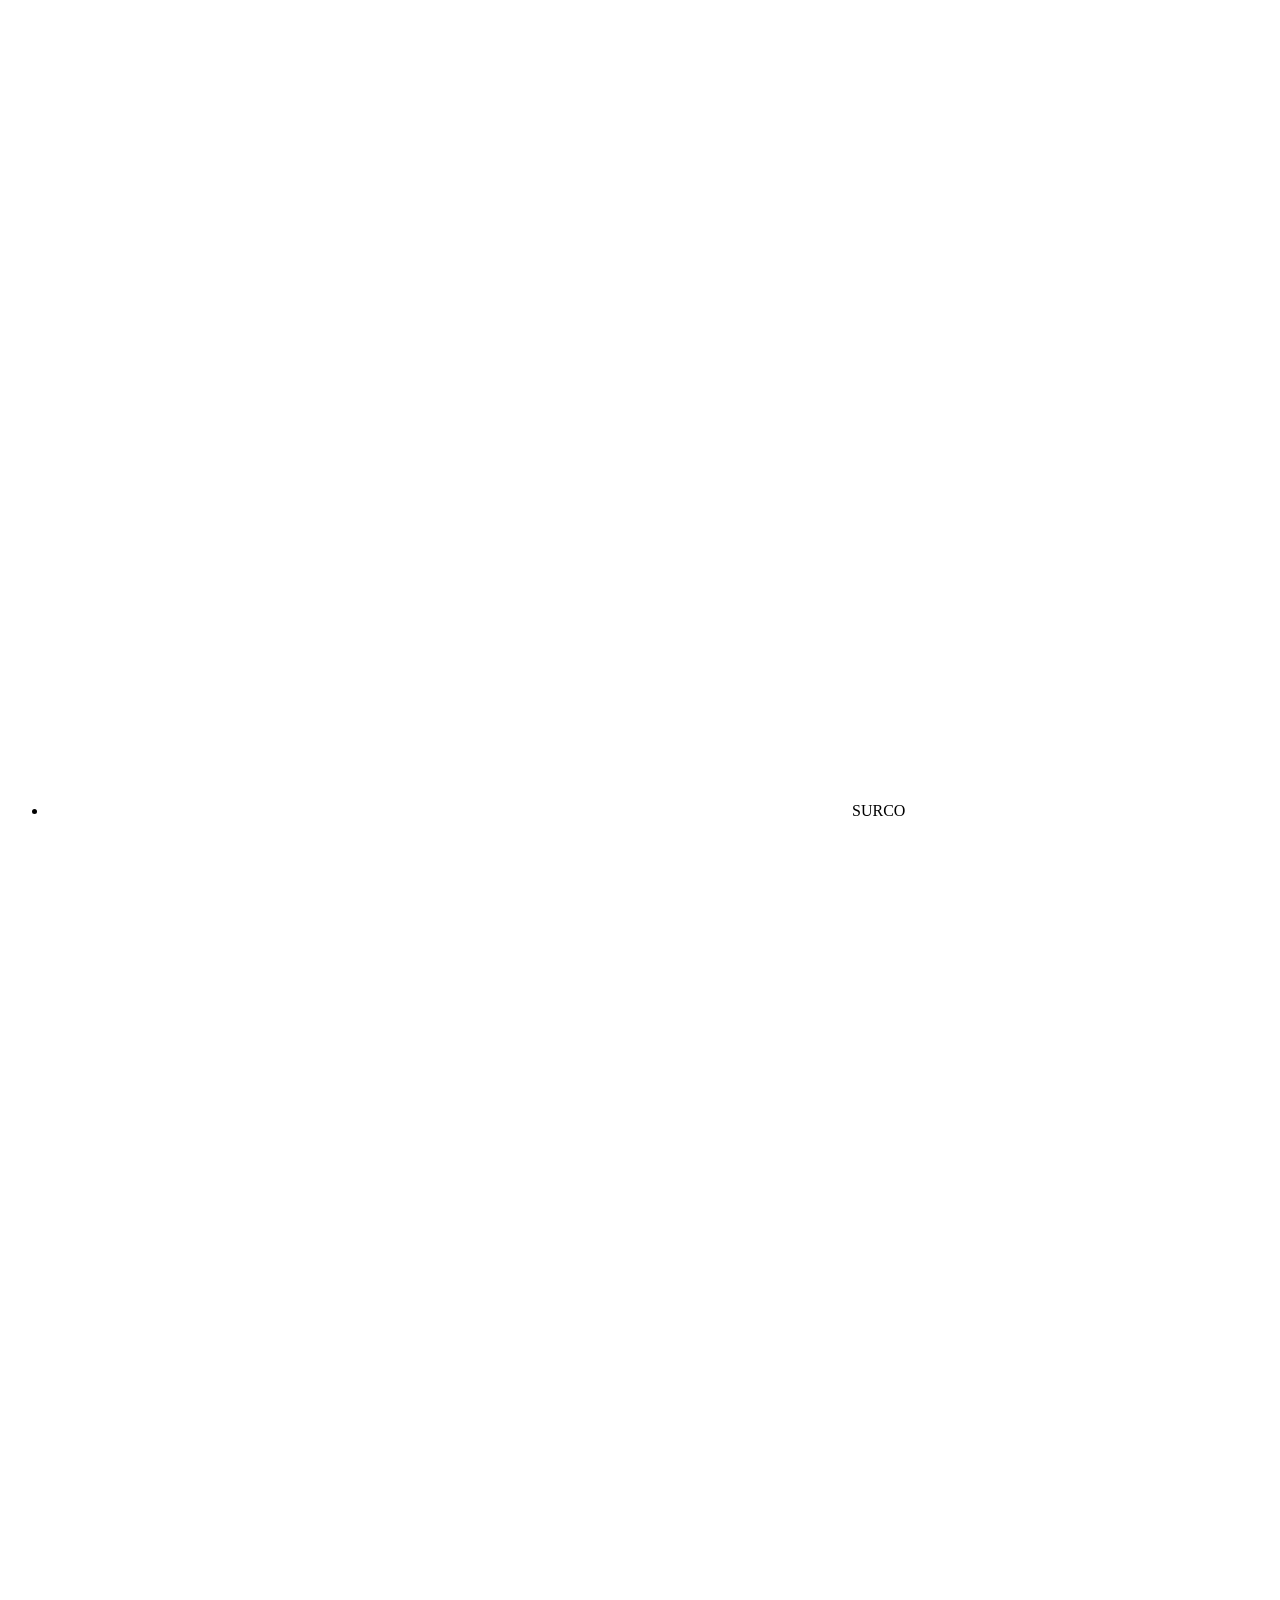
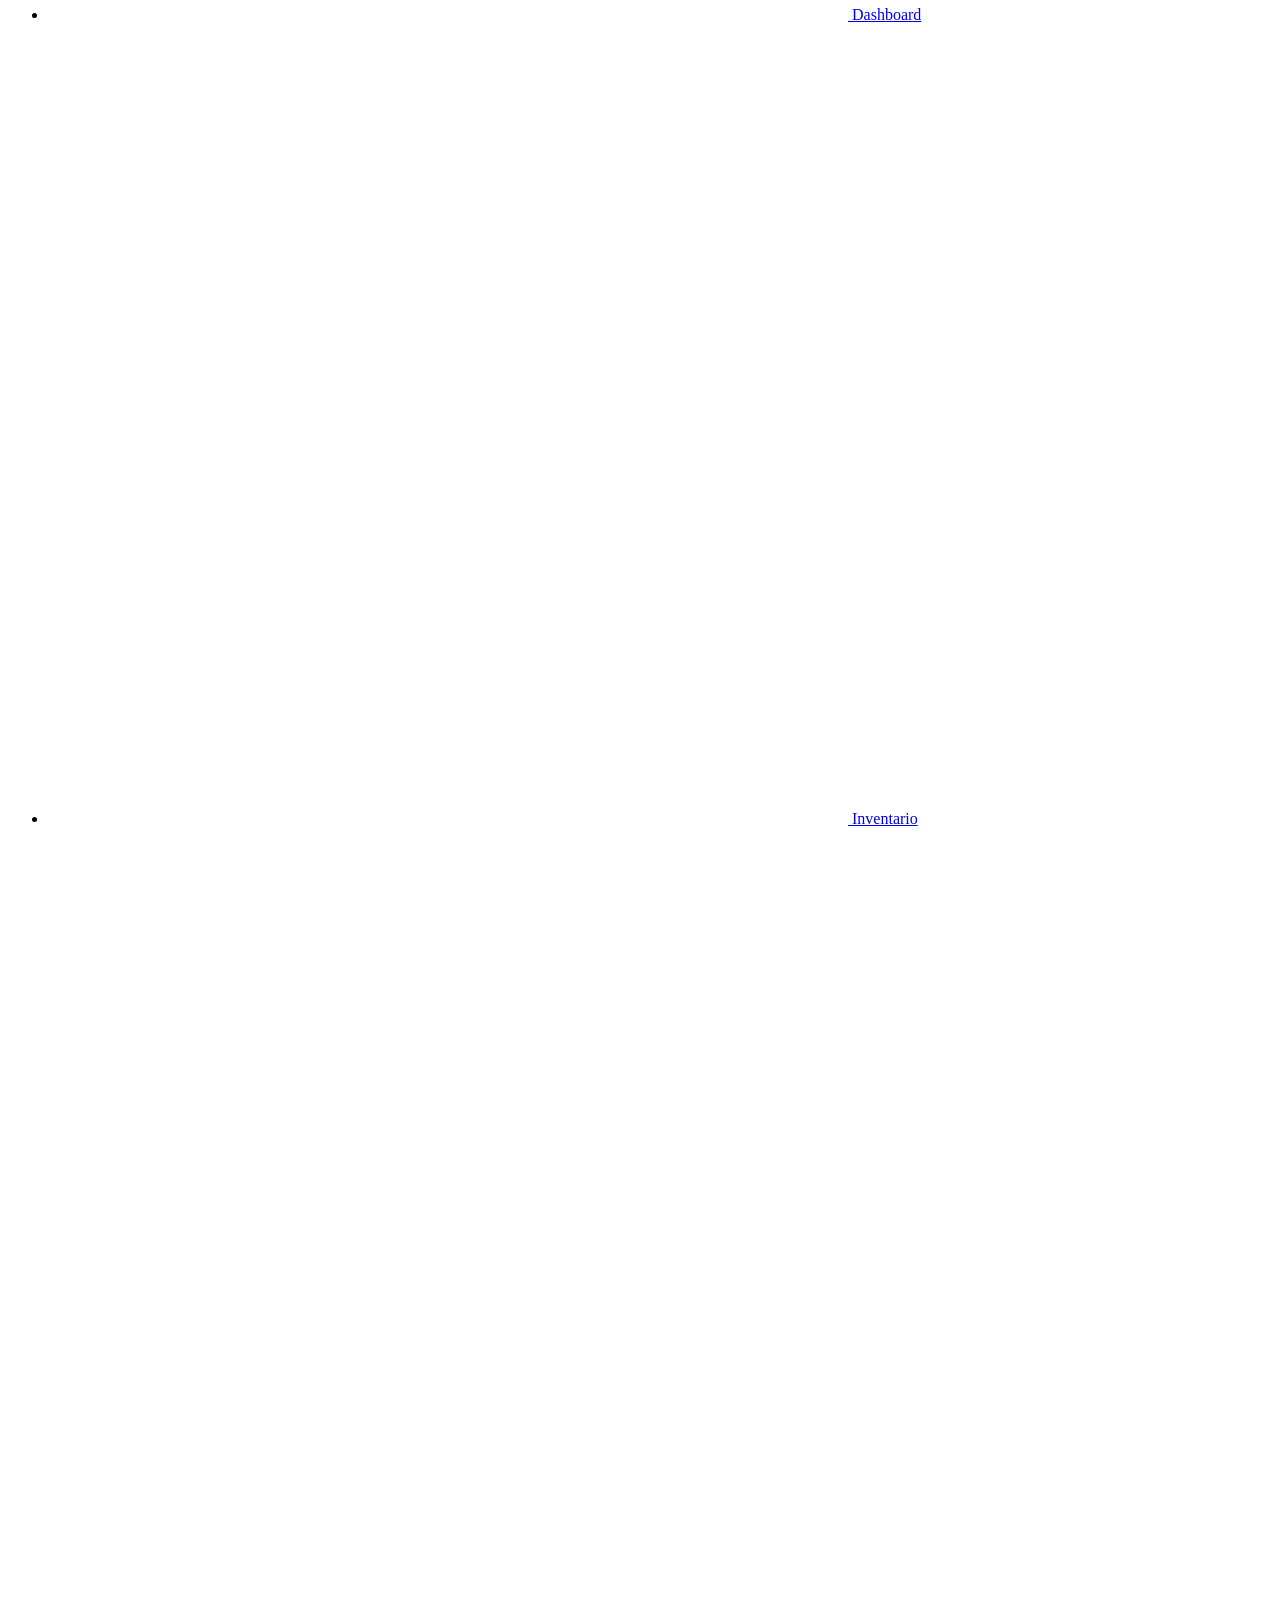
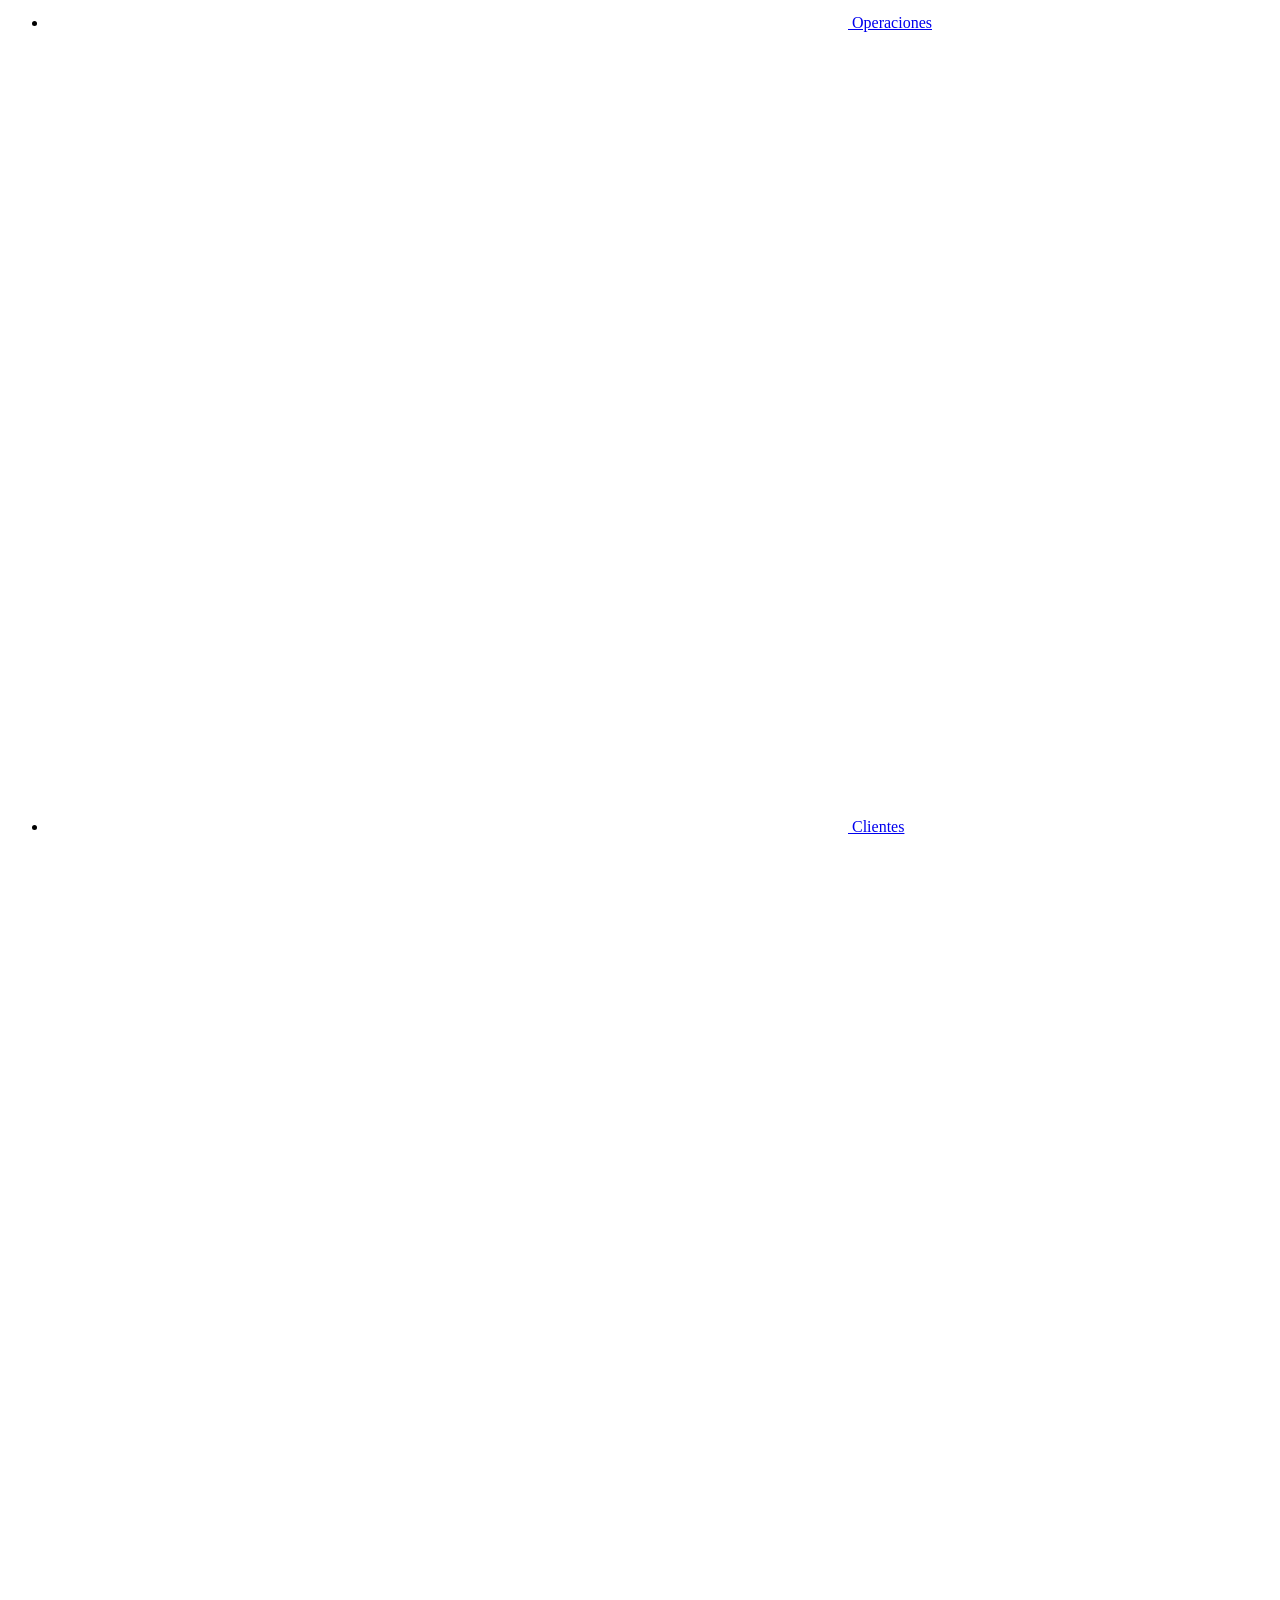
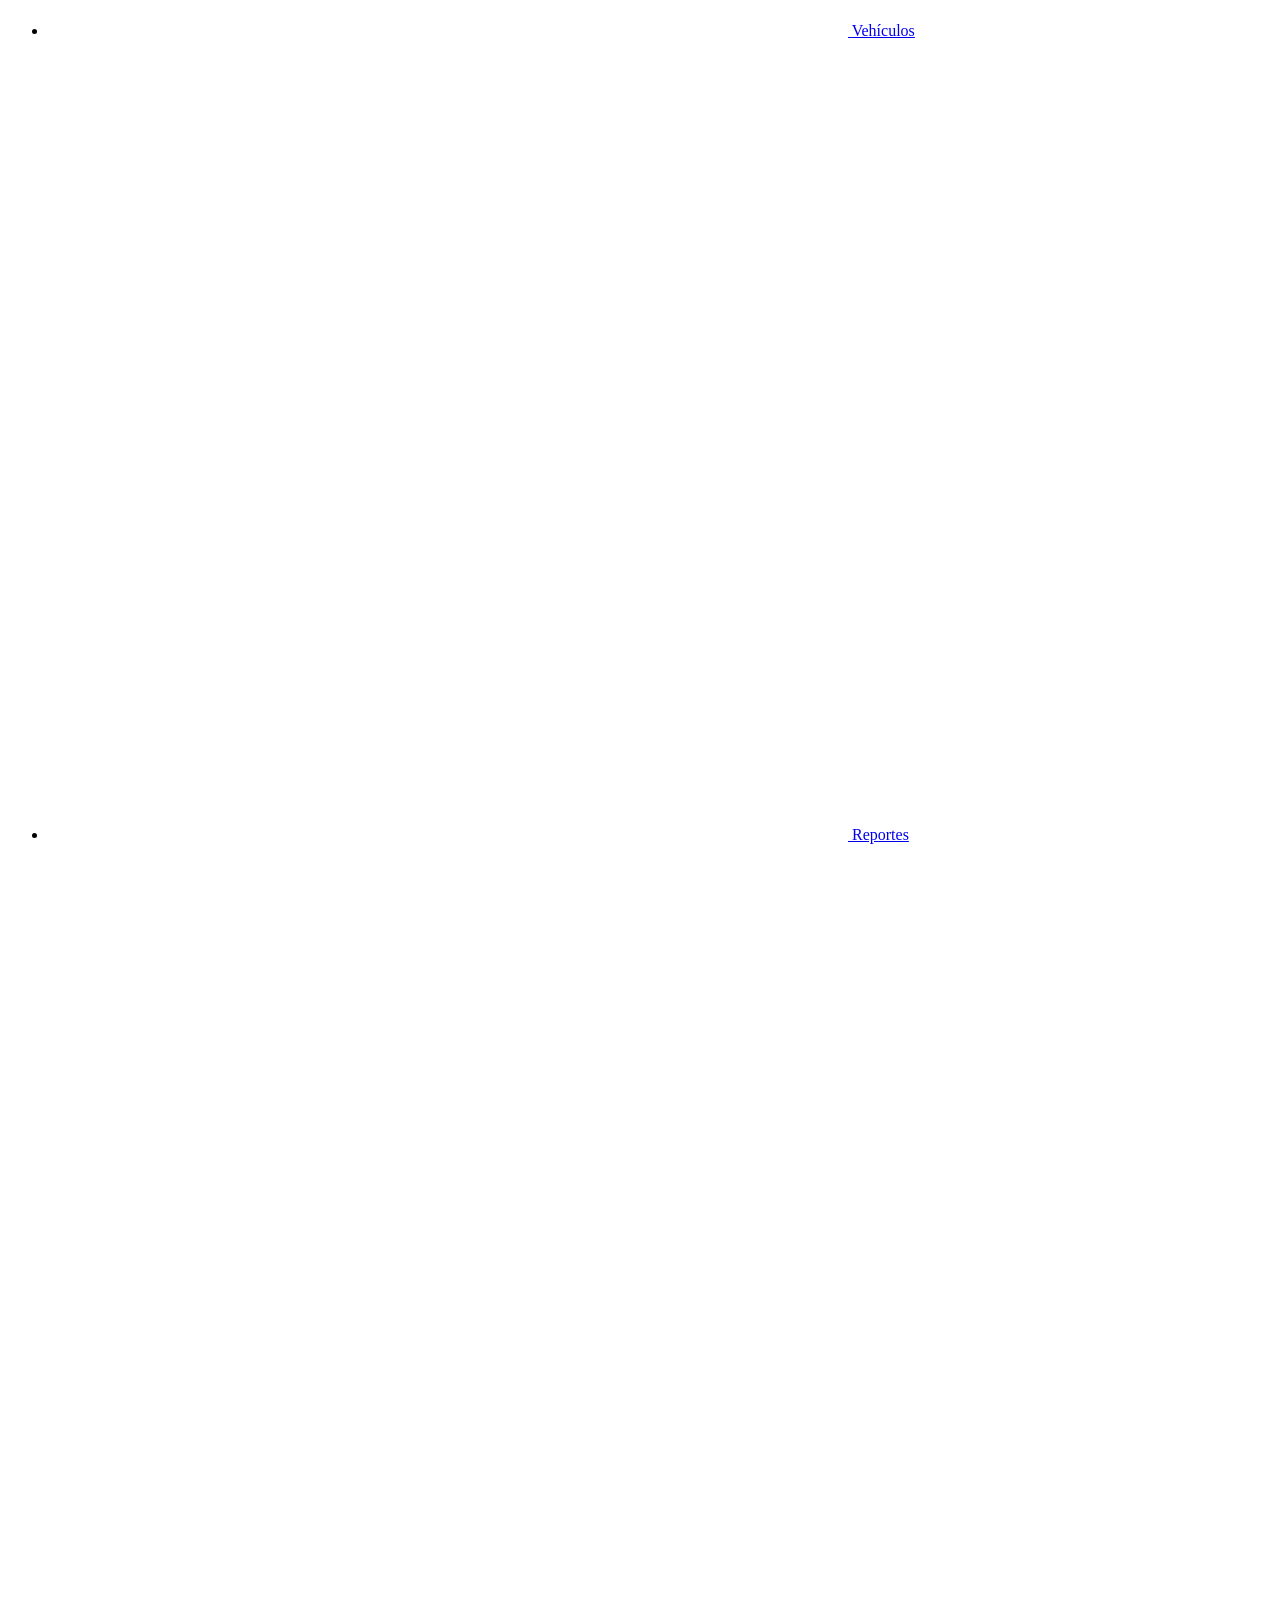
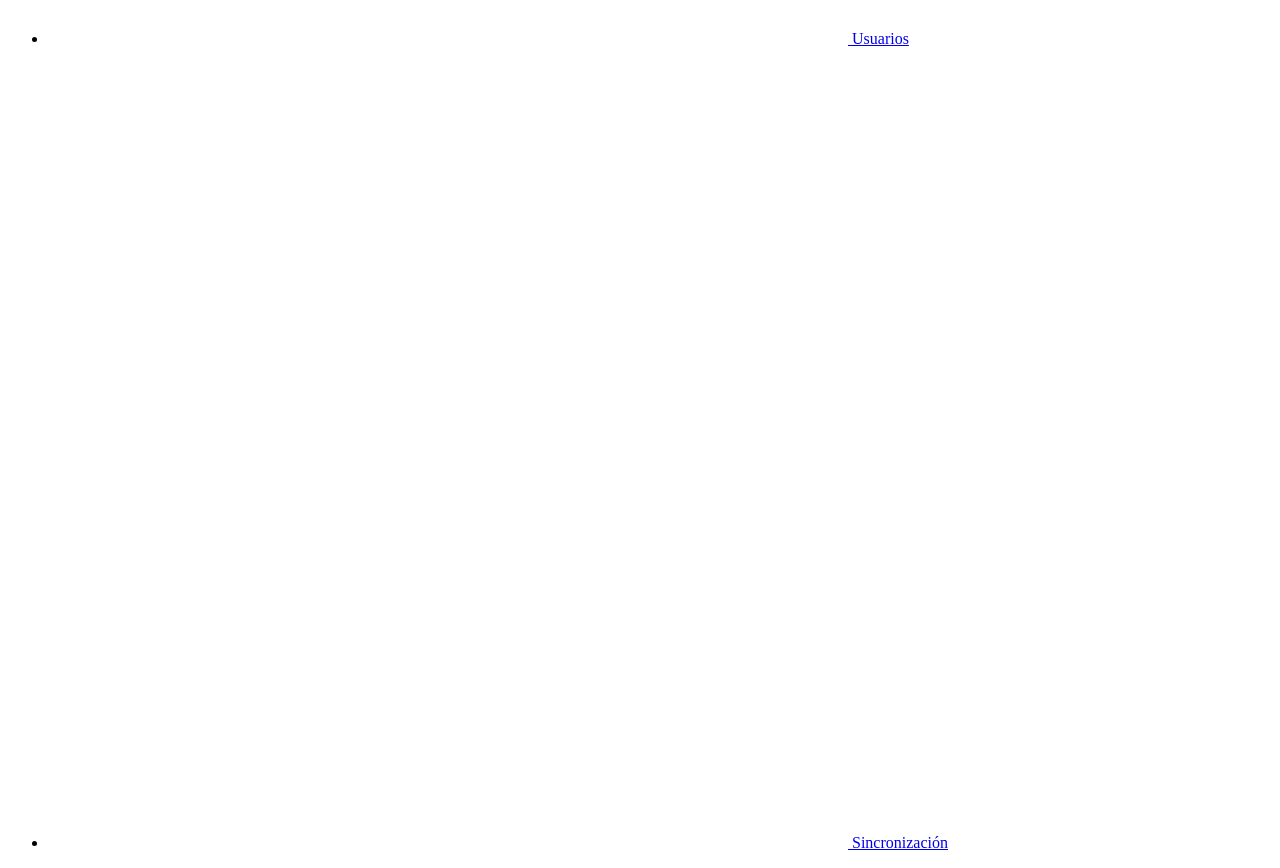
==== pages/Index.html @ f56161a5 "prueba autentificacion de usuarios" ====
<!DOCTYPE html>
<html lang="en">
<head>
    <meta charset="UTF-8">
    <meta name="viewport" content="width=device-width, initial-scale=1.0">
    <title>Dashboard</title>
    <link rel="stylesheet" href="../css/ui.css">
</head>
<body>
        <div class="sidebar" id="sidebar">
        <nav>
            <ul>
                <li>
                    <a class="menu" id="menu">
                        <img src="../../assets/icons/brand-icon.svg" alt="icon-brand" class="logo">
                        <span class="name">SURCO</span>
                    </a>
                </li>
                <li>
                    <a href="#">
                        <img src="../../assets/icons/home-icon.svg" alt="icon-home" class="home">
                        <span>Dashboard</span>
                    </a>
                </li>
                <li>
                    <a href="#">
                        <img src="../../assets/icons/box-icon.svg" alt="icon-box" class="box">
                        <span>Inventario</span>
                    </a>
                </li>
                <li>
                    <a href="./modulo2(operaciones)/operaciones.html" class="selected">
                        <img src="../../assets/icons/task-icon.svg" alt="icon-task" class="task">
                        <span>Operaciones</span>
                    </a>
                </li>
                <li>
                    <a href="#">
                        <img src="../../assets/icons/customer-icon.svg" alt="icon-customer" class="customer">
                        <span>Clientes</span>
                    </a>
                </li>
                <li>
                    <a href="#">
                        <img src="../../assets/icons/vehicle-icon.svg" alt="icon-vehicle" class="vehicle">
                        <span>Vehículos</span>
                    </a>
                </li>
                <li>
                    <a href="#">
                        <img src="../../assets/icons/graph-icon.svg" alt="icon-graph" class="graph">
                        <span>Reportes</span>
                    </a>
                </li>
                <li>
                    <a href="#">
                        <img src="../../assets/icons/user-icon.svg" alt="icon-user" class="user">
                        <span>Usuarios</span>
                    </a>
                </li>
                <li>
                    <a href="#">
                        <img src="../../assets/icons/cycle-icon.svg" alt="icon-cycle" class="cycle">
                        <span>Sincronización</span>
                    </a>
                </li>
            </ul>
        </nav>
    </div>

    <script src="../js/navbar.js"></script>
    <script src="../js/login.js"></script>
</body>
</html>
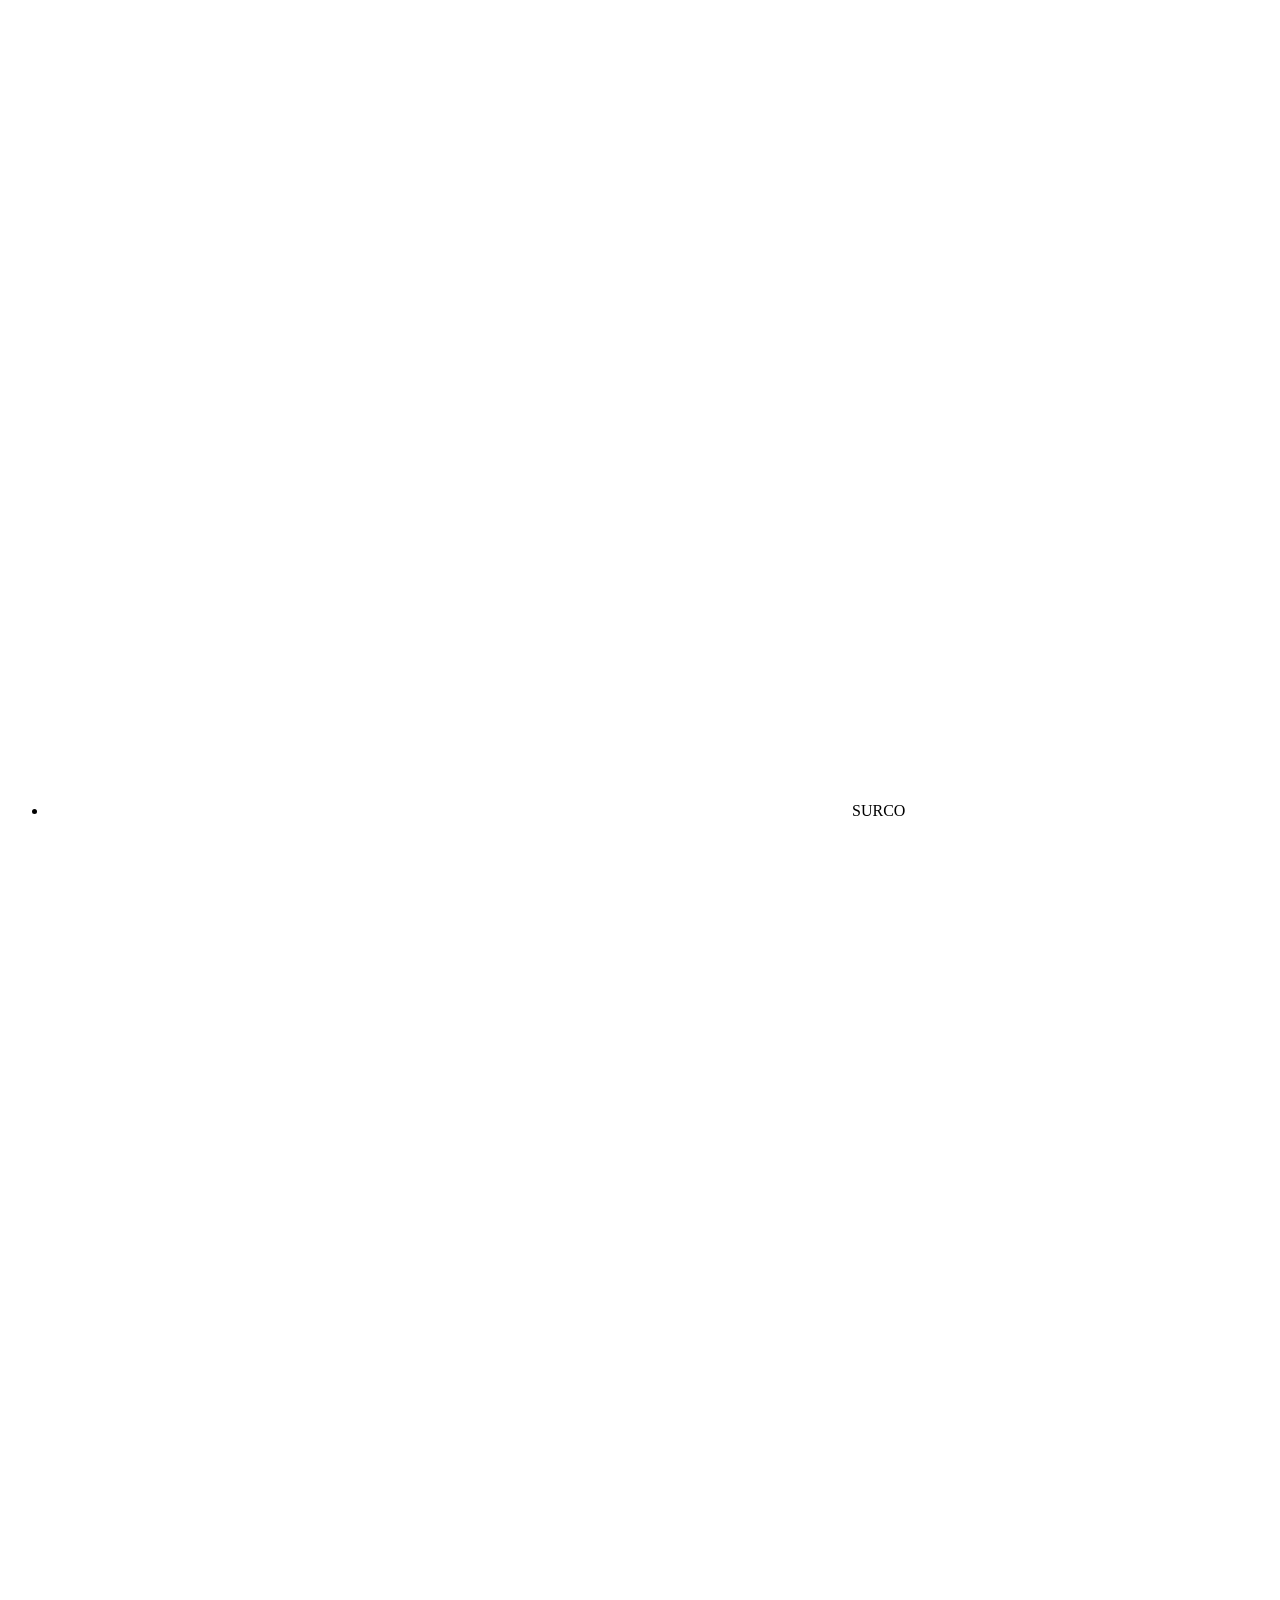
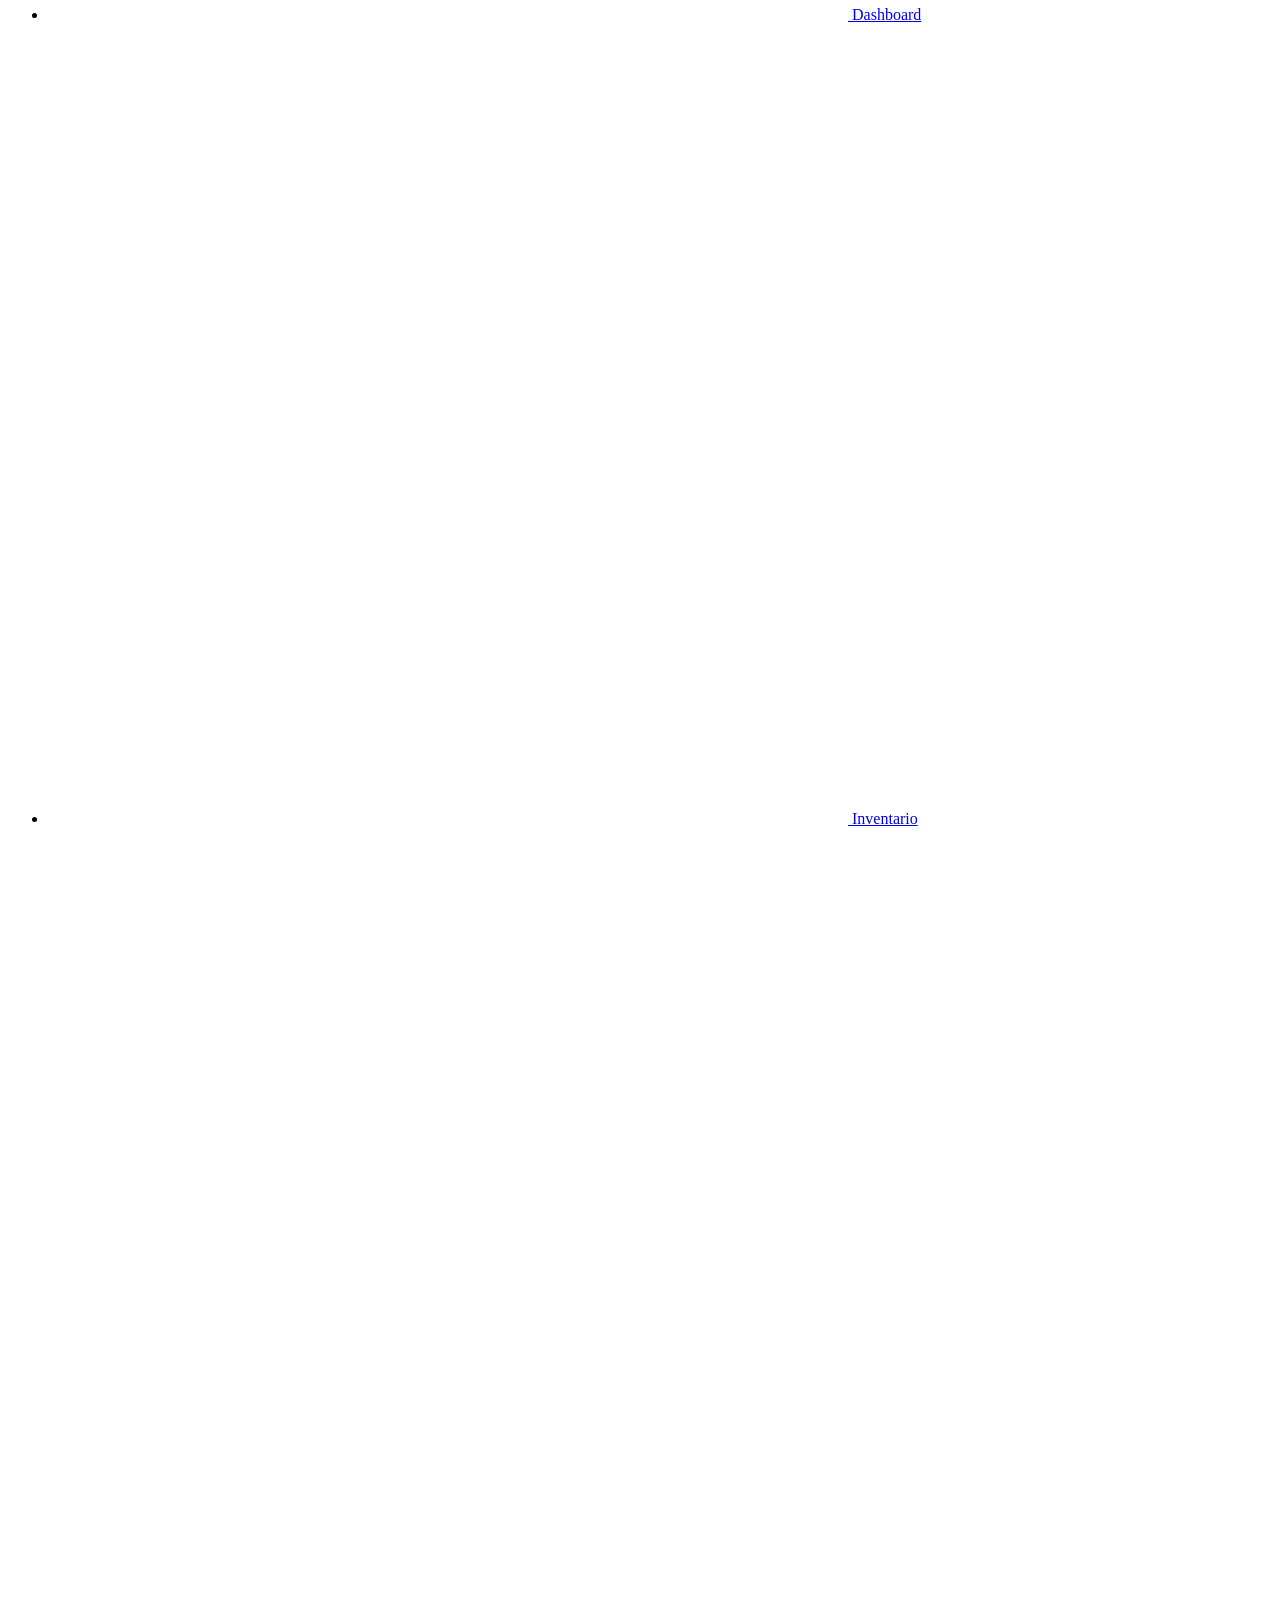
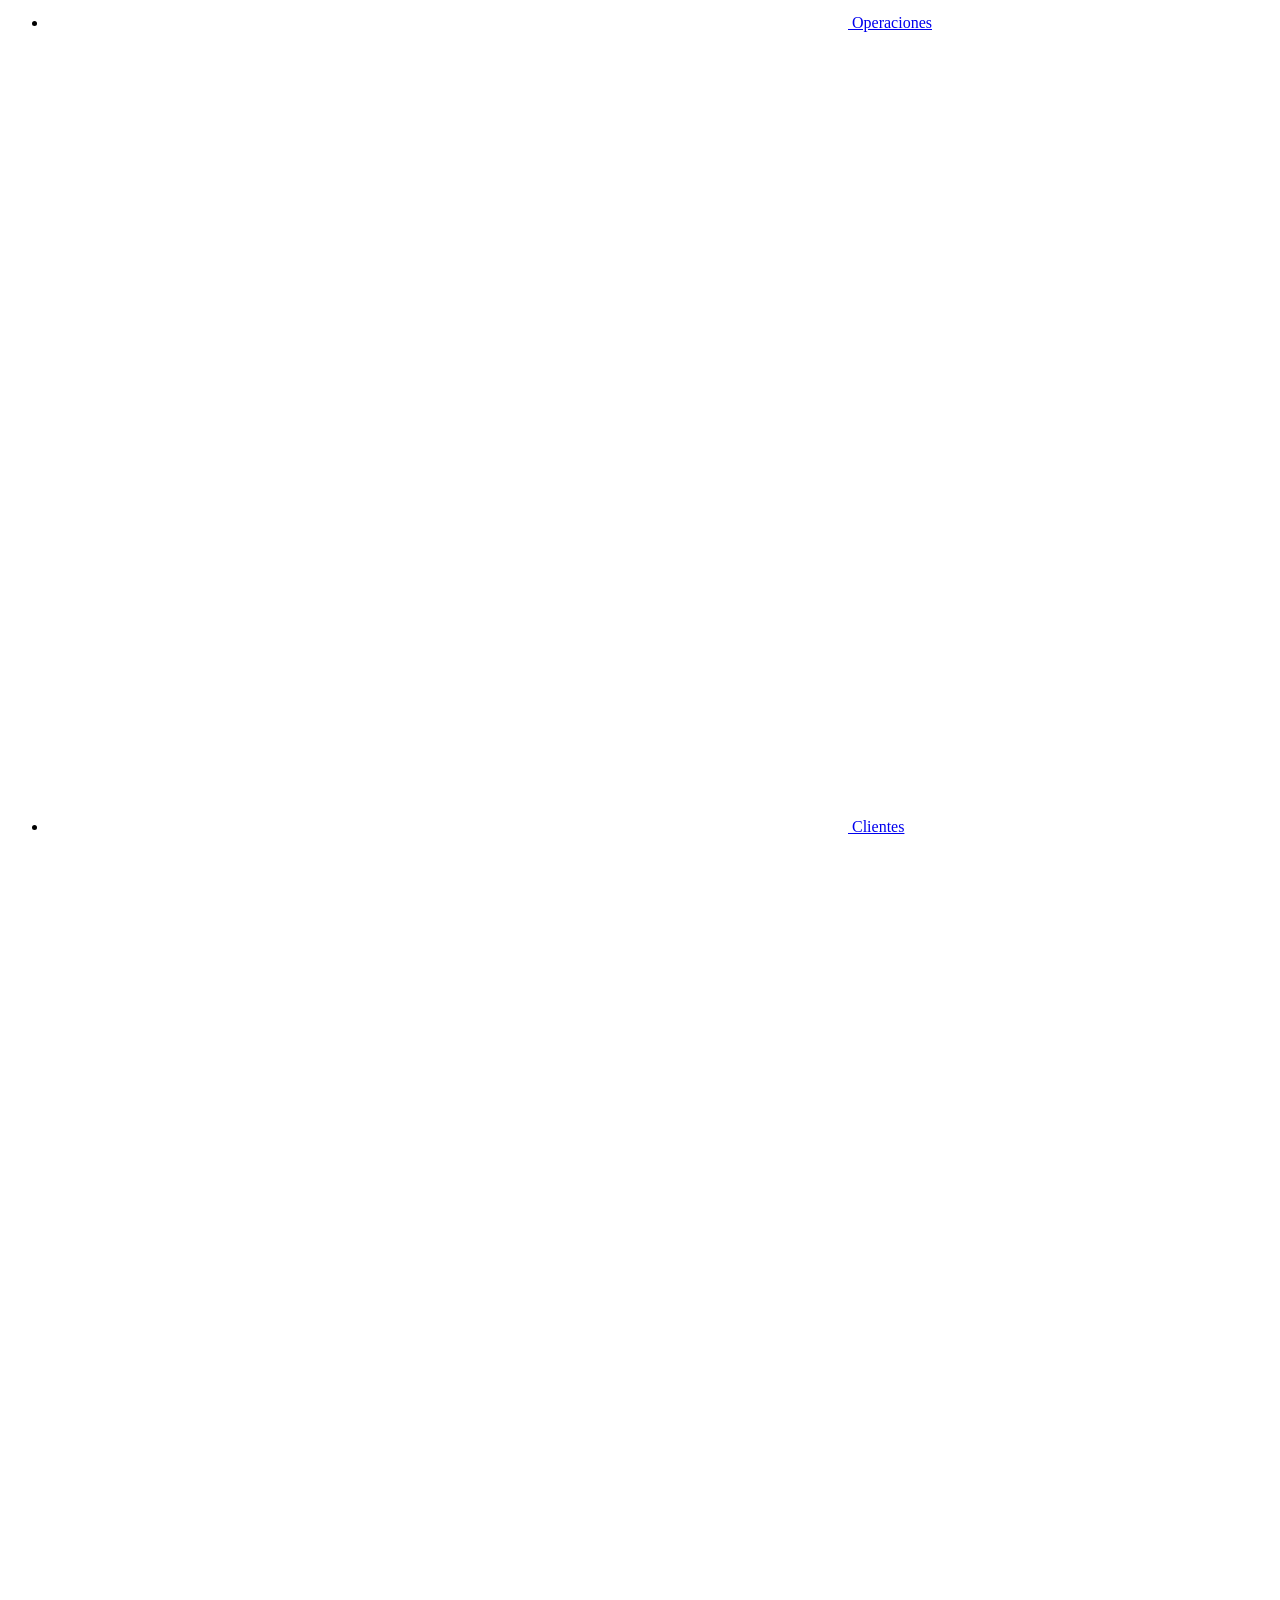
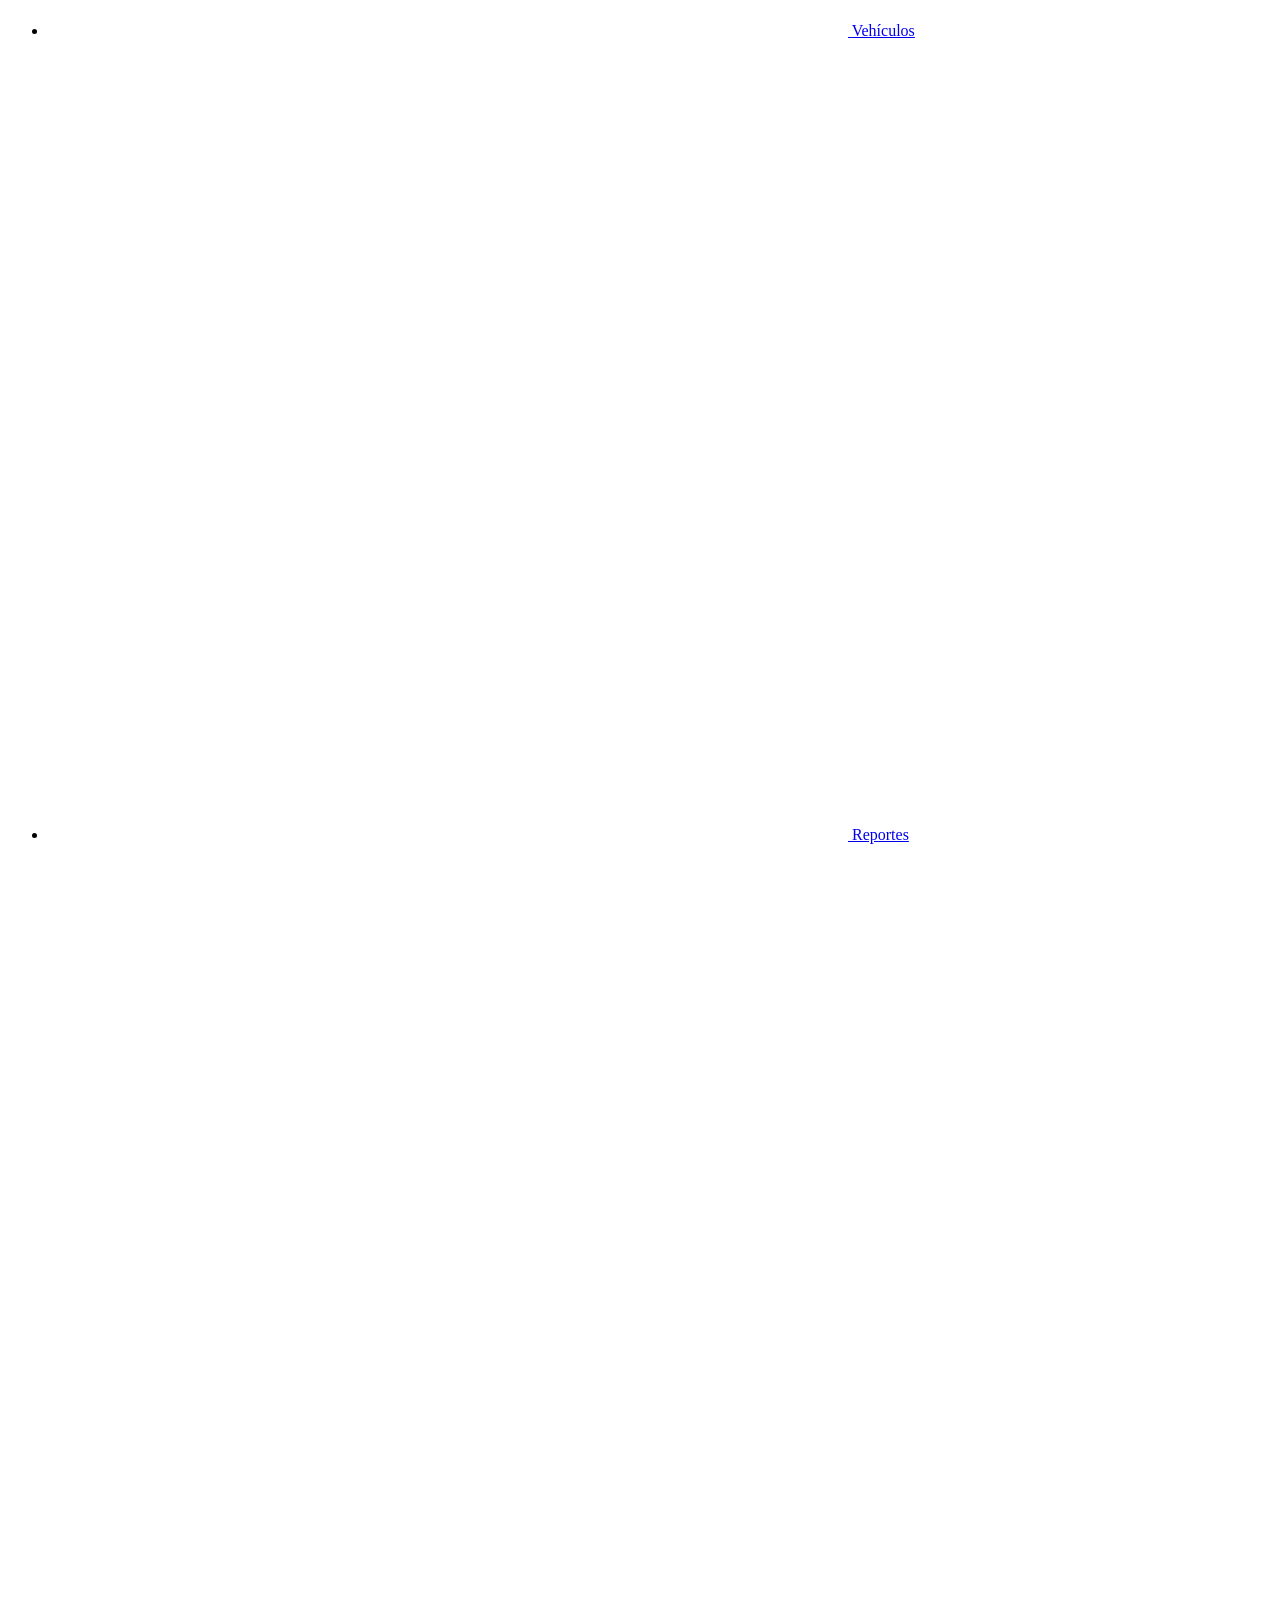
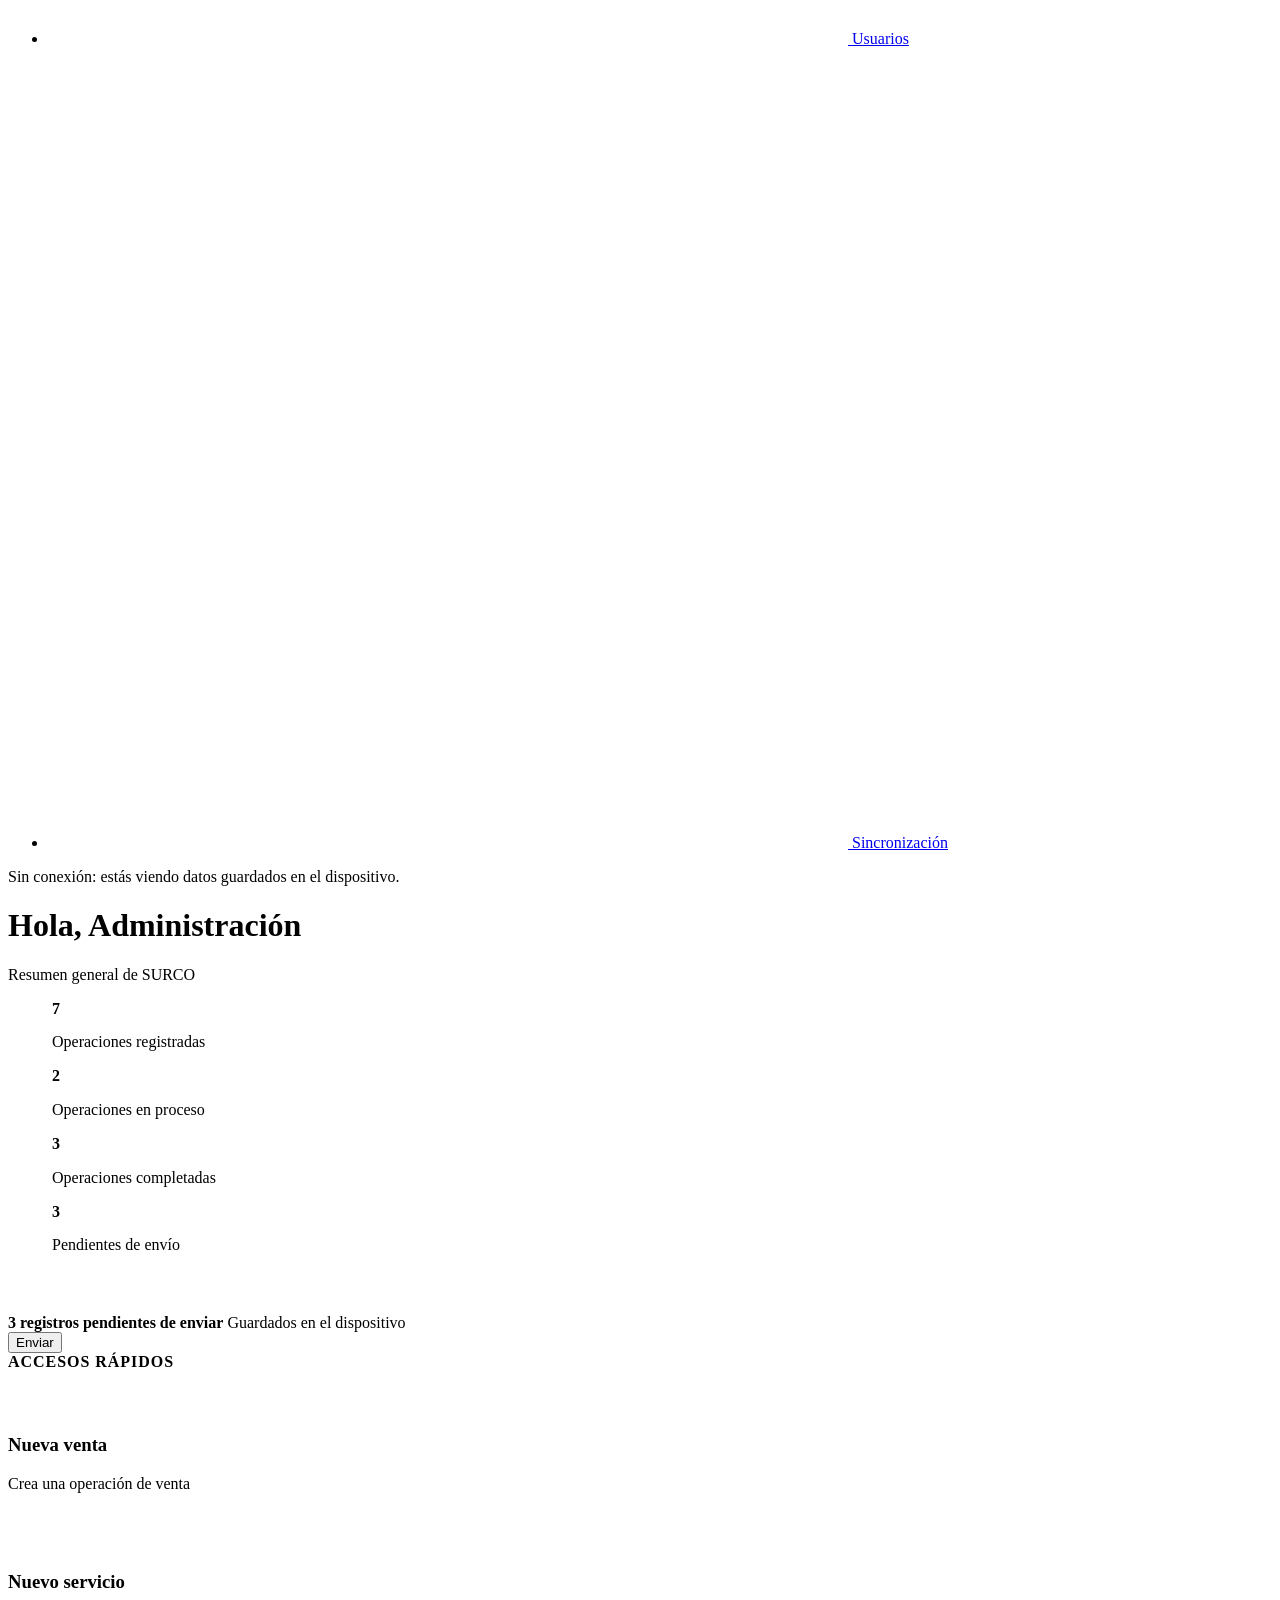
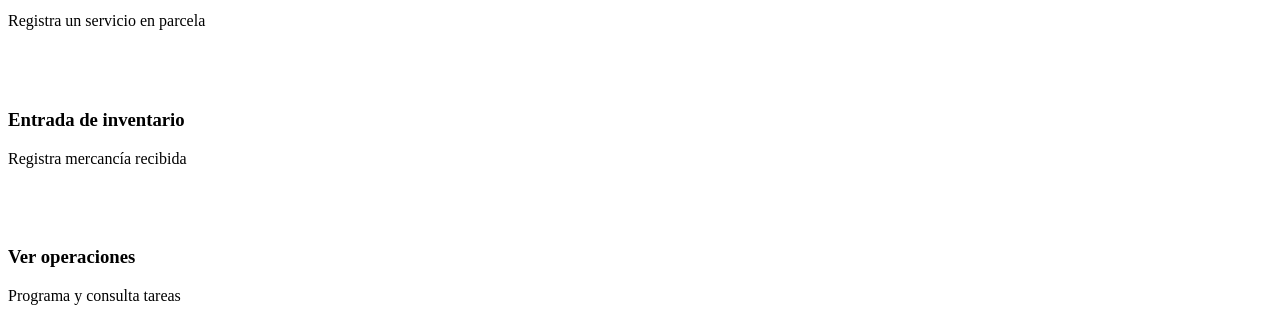
==== commit a6e7c80b: "Union de la pagina parte 1, registro de clientes y operacion de servicio funcional" ====
--- a/pages/Index.html
+++ b/pages/Index.html
@@ -1,66 +1,85 @@
 <!DOCTYPE html>
-<html lang="en">
+<html lang="es">
 <head>
     <meta charset="UTF-8">
     <meta name="viewport" content="width=device-width, initial-scale=1.0">
-    <title>Dashboard</title>
+    <title>SURCO · Inicio</title>
     <link rel="stylesheet" href="../css/ui.css">
+    <style>
+        /* Pocos estilos extra que ui.css no trae */
+        .icono-caja {
+            display: inline-flex; align-items: center; justify-content: center; flex: none;
+            width: 44px; height: 44px; border-radius: var(--radio);
+            background: var(--color-marca);
+        }
+        .icono-caja img { width: 24px; height: 24px; }
+        .dato { display: flex; align-items: center; gap: var(--e-3); }
+        .dato__numero { font-size: var(--t-xl); font-weight: 700; line-height: 1.1; margin: 0; }
+        .seccion-titulo {
+            font-size: var(--t-xs); font-weight: 700; letter-spacing: .06em;
+            text-transform: uppercase; color: var(--color-marca-oscuro);
+            margin: var(--e-5) 0 var(--e-3);
+        }
+        a.tarjeta { display: block; text-decoration: none; color: inherit; }
+        a.tarjeta:hover { border-color: var(--color-marca); }
+        .acceso .icono-caja { margin-bottom: var(--e-3); }
+    </style>
 </head>
 <body>
-        <div class="sidebar" id="sidebar">
+    <div class="sidebar" id="sidebar">
         <nav>
             <ul>
                 <li>
                     <a class="menu" id="menu">
-                        <img src="../../assets/icons/brand-icon.svg" alt="icon-brand" class="logo">
+                        <img src="../assets/icons/brand-icon.svg" alt="icon-brand" class="logo">
                         <span class="name">SURCO</span>
                     </a>
                 </li>
                 <li>
-                    <a href="#">
-                        <img src="../../assets/icons/home-icon.svg" alt="icon-home" class="home">
+                    <a href="index.html" class="selected">
+                        <img src="../assets/icons/home-icon.svg" alt="icon-home" class="home">
                         <span>Dashboard</span>
                     </a>
                 </li>
                 <li>
-                    <a href="#">
-                        <img src="../../assets/icons/box-icon.svg" alt="icon-box" class="box">
+                    <a href="./modulo1(inventario)/Registro_Producto.html">
+                        <img src="../assets/icons/box-icon.svg" alt="icon-box" class="box">
                         <span>Inventario</span>
                     </a>
                 </li>
                 <li>
-                    <a href="./modulo2(operaciones)/operaciones.html" class="selected">
-                        <img src="../../assets/icons/task-icon.svg" alt="icon-task" class="task">
+                    <a href="./modulo2(operaciones)/operaciones.html">
+                        <img src="../assets/icons/task-icon.svg" alt="icon-task" class="task">
                         <span>Operaciones</span>
                     </a>
                 </li>
                 <li>
                     <a href="#">
-                        <img src="../../assets/icons/customer-icon.svg" alt="icon-customer" class="customer">
+                        <img src="../assets/icons/customer-icon.svg" alt="icon-customer" class="customer">
                         <span>Clientes</span>
                     </a>
                 </li>
                 <li>
                     <a href="#">
-                        <img src="../../assets/icons/vehicle-icon.svg" alt="icon-vehicle" class="vehicle">
+                        <img src="../assets/icons/vehicle-icon.svg" alt="icon-vehicle" class="vehicle">
                         <span>Vehículos</span>
                     </a>
                 </li>
                 <li>
                     <a href="#">
-                        <img src="../../assets/icons/graph-icon.svg" alt="icon-graph" class="graph">
+                        <img src="../assets/icons/graph-icon.svg" alt="icon-graph" class="graph">
                         <span>Reportes</span>
                     </a>
                 </li>
                 <li>
                     <a href="#">
-                        <img src="../../assets/icons/user-icon.svg" alt="icon-user" class="user">
+                        <img src="../assets/icons/user-icon.svg" alt="icon-user" class="user">
                         <span>Usuarios</span>
                     </a>
                 </li>
                 <li>
                     <a href="#">
-                        <img src="../../assets/icons/cycle-icon.svg" alt="icon-cycle" class="cycle">
+                        <img src="../assets/icons/cycle-icon.svg" alt="icon-cycle" class="cycle">
                         <span>Sincronización</span>
                     </a>
                 </li>
@@ -68,7 +87,88 @@
         </nav>
     </div>
 
+    <main class="main" id="main">
+        <!-- Se muestra al poner la clase "sin-conexion" en <body> -->
+        <div class="franja-offline" role="status">Sin conexión: estás viendo datos guardados en el dispositivo.</div>
+
+        <div class="encabezado">
+            <div>
+                <h1 class="mb-0">Hola, <span id="nombre-usuario">Administración</span></h1>
+                <p class="tenue pequeno mb-0">Resumen general de SURCO</p>
+            </div>
+        </div>
+
+        <!-- Mensajes de estado (cargando, error) los escribe el JS -->
+        <div id="zona-estado" aria-live="polite"></div>
+
+        <!-- Indicadores -->
+        <section class="rejilla mb-3" aria-label="Indicadores">
+            <article class="tarjeta dato">
+                <span class="icono-caja"><img src="../assets/icons/task-icon.svg" alt=""></span>
+                <div>
+                    <p class="dato__numero" id="total-registradas">7</p>
+                    <p class="tenue pequeno mb-0">Operaciones registradas</p>
+                </div>
+            </article>
+            <article class="tarjeta dato">
+                <span class="icono-caja"><img src="../assets/icons/vehicle-icon.svg" alt=""></span>
+                <div>
+                    <p class="dato__numero" id="total-en-proceso">2</p>
+                    <p class="tenue pequeno mb-0">Operaciones en proceso</p>
+                </div>
+            </article>
+            <article class="tarjeta dato">
+                <span class="icono-caja"><img src="../assets/icons/graph-icon.svg" alt=""></span>
+                <div>
+                    <p class="dato__numero" id="total-completadas">3</p>
+                    <p class="tenue pequeno mb-0">Operaciones completadas</p>
+                </div>
+            </article>
+            <article class="tarjeta dato">
+                <span class="icono-caja"><img src="../assets/icons/cycle-icon.svg" alt=""></span>
+                <div>
+                    <p class="dato__numero" id="total-pendientes">3</p>
+                    <p class="tenue pequeno mb-0">Pendientes de envío</p>
+                </div>
+            </article>
+        </section>
+
+        <!-- Aviso de pendientes: el JS lo oculta cuando no hay nada por enviar -->
+        <div class="aviso aviso--aviso" id="aviso-pendientes" style="align-items:center">
+            <span class="icono-caja"><img src="../assets/icons/cycle-icon.svg" alt=""></span>
+            <div>
+                <strong><span id="texto-pendientes">3</span> registros pendientes de enviar</strong>
+                <span>Guardados en el dispositivo</span>
+            </div>
+            <button class="btn empujar" type="button" id="btn-enviar">Enviar</button>
+        </div>
+
+        <!-- data-rol indica qué rol debe ver cada acceso; el JS oculta los que no correspondan -->
+        <h2 class="seccion-titulo">Accesos rápidos</h2>
+        <section class="rejilla" aria-label="Accesos rápidos">
+            <a href="./modulo2(operaciones)/nueva-operacion.html?tipo=venta" class="tarjeta acceso" data-rol="administrador operador">
+                <span class="icono-caja"><img src="../assets/icons/task-icon.svg" alt=""></span>
+                <h3 class="tarjeta__titulo">Nueva venta</h3>
+                <p class="tarjeta__texto mb-0">Crea una operación de venta</p>
+            </a>
+            <a href="./modulo2(operaciones)/nueva-operacion.html?tipo=servicio" class="tarjeta acceso" data-rol="administrador operador">
+                <span class="icono-caja"><img src="../assets/icons/vehicle-icon.svg" alt=""></span>
+                <h3 class="tarjeta__titulo">Nuevo servicio</h3>
+                <p class="tarjeta__texto mb-0">Registra un servicio en parcela</p>
+            </a>
+            <a href="./modulo1(inventario)/Registro_Producto.html" class="tarjeta acceso" data-rol="administrador">
+                <span class="icono-caja"><img src="../assets/icons/box-icon.svg" alt=""></span>
+                <h3 class="tarjeta__titulo">Entrada de inventario</h3>
+                <p class="tarjeta__texto mb-0">Registra mercancía recibida</p>
+            </a>
+            <a href="./modulo2(operaciones)/operaciones.html" class="tarjeta acceso" data-rol="administrador operador">
+                <span class="icono-caja"><img src="../assets/icons/home-icon.svg" alt=""></span>
+                <h3 class="tarjeta__titulo">Ver operaciones</h3>
+                <p class="tarjeta__texto mb-0">Programa y consulta tareas</p>
+            </a>
+        </section>
+    </main>
+
     <script src="../js/navbar.js"></script>
-    <script src="../js/login.js"></script>
 </body>
 </html>
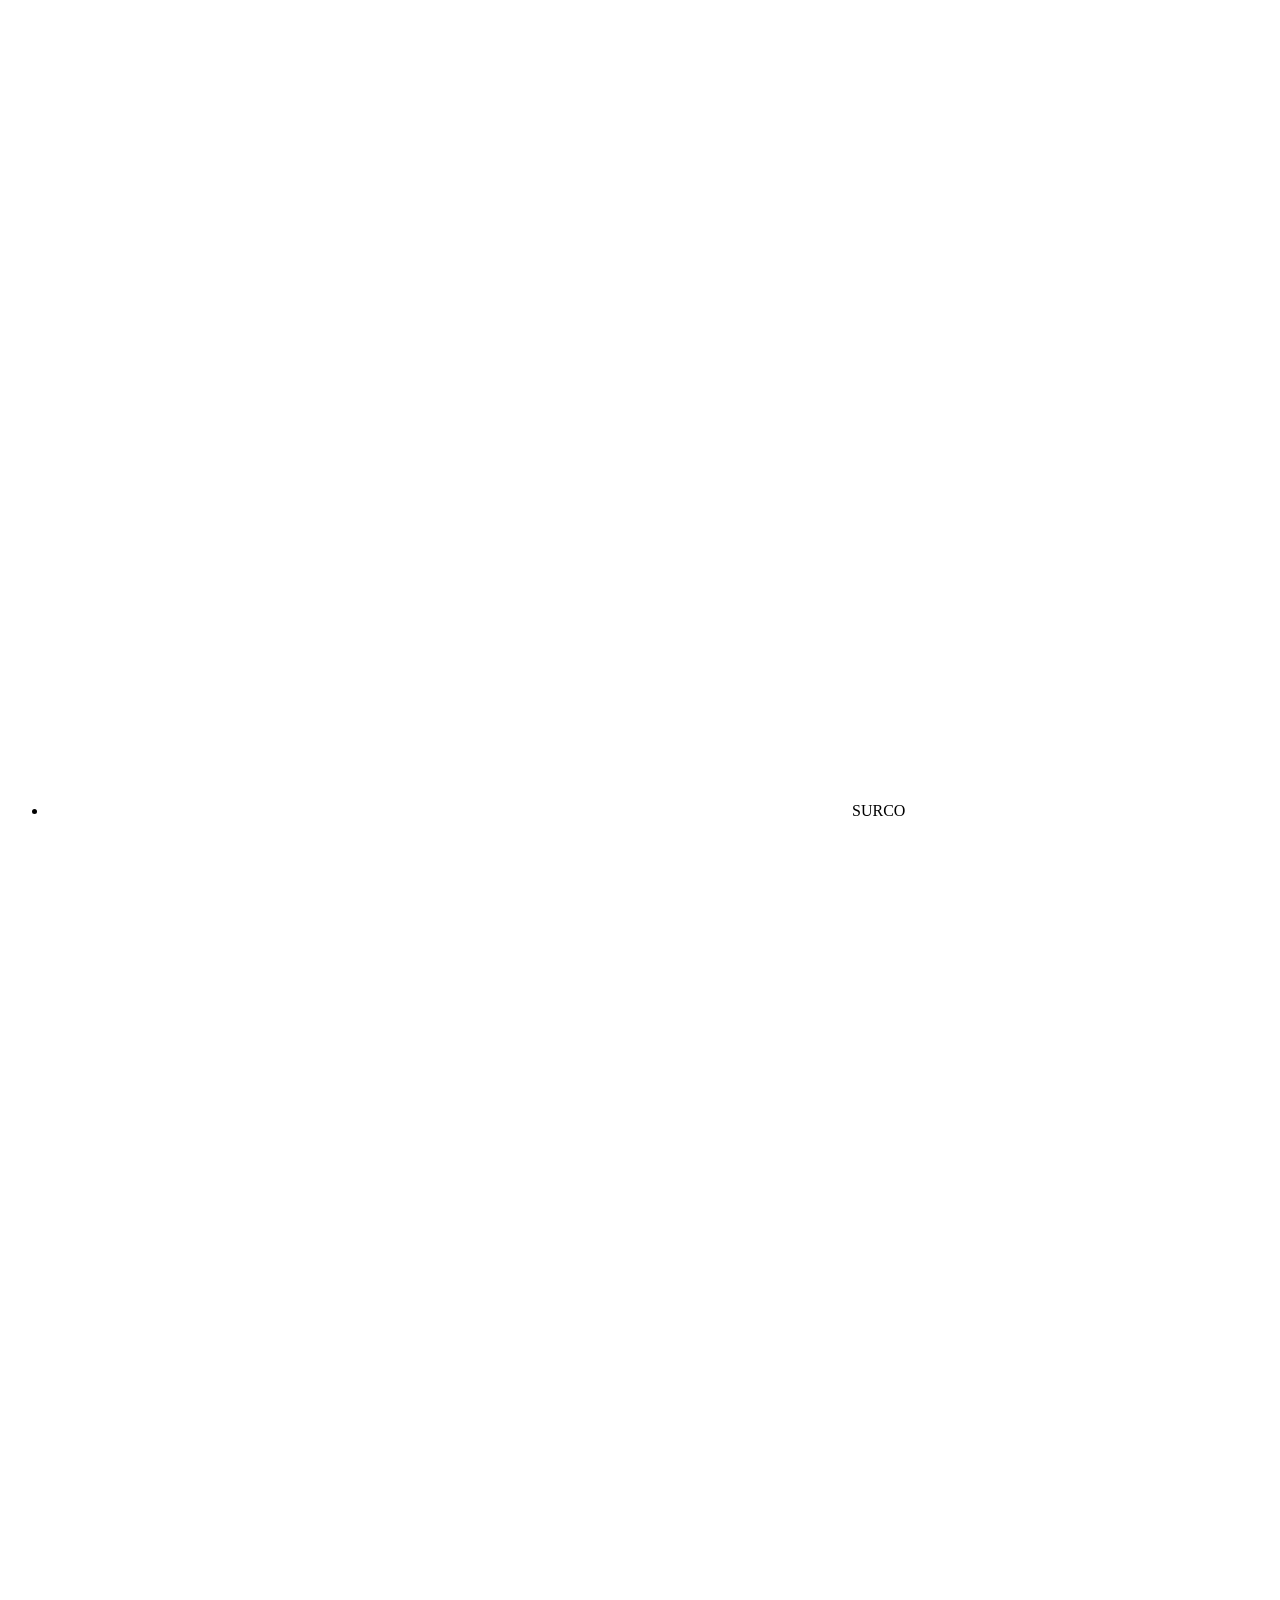
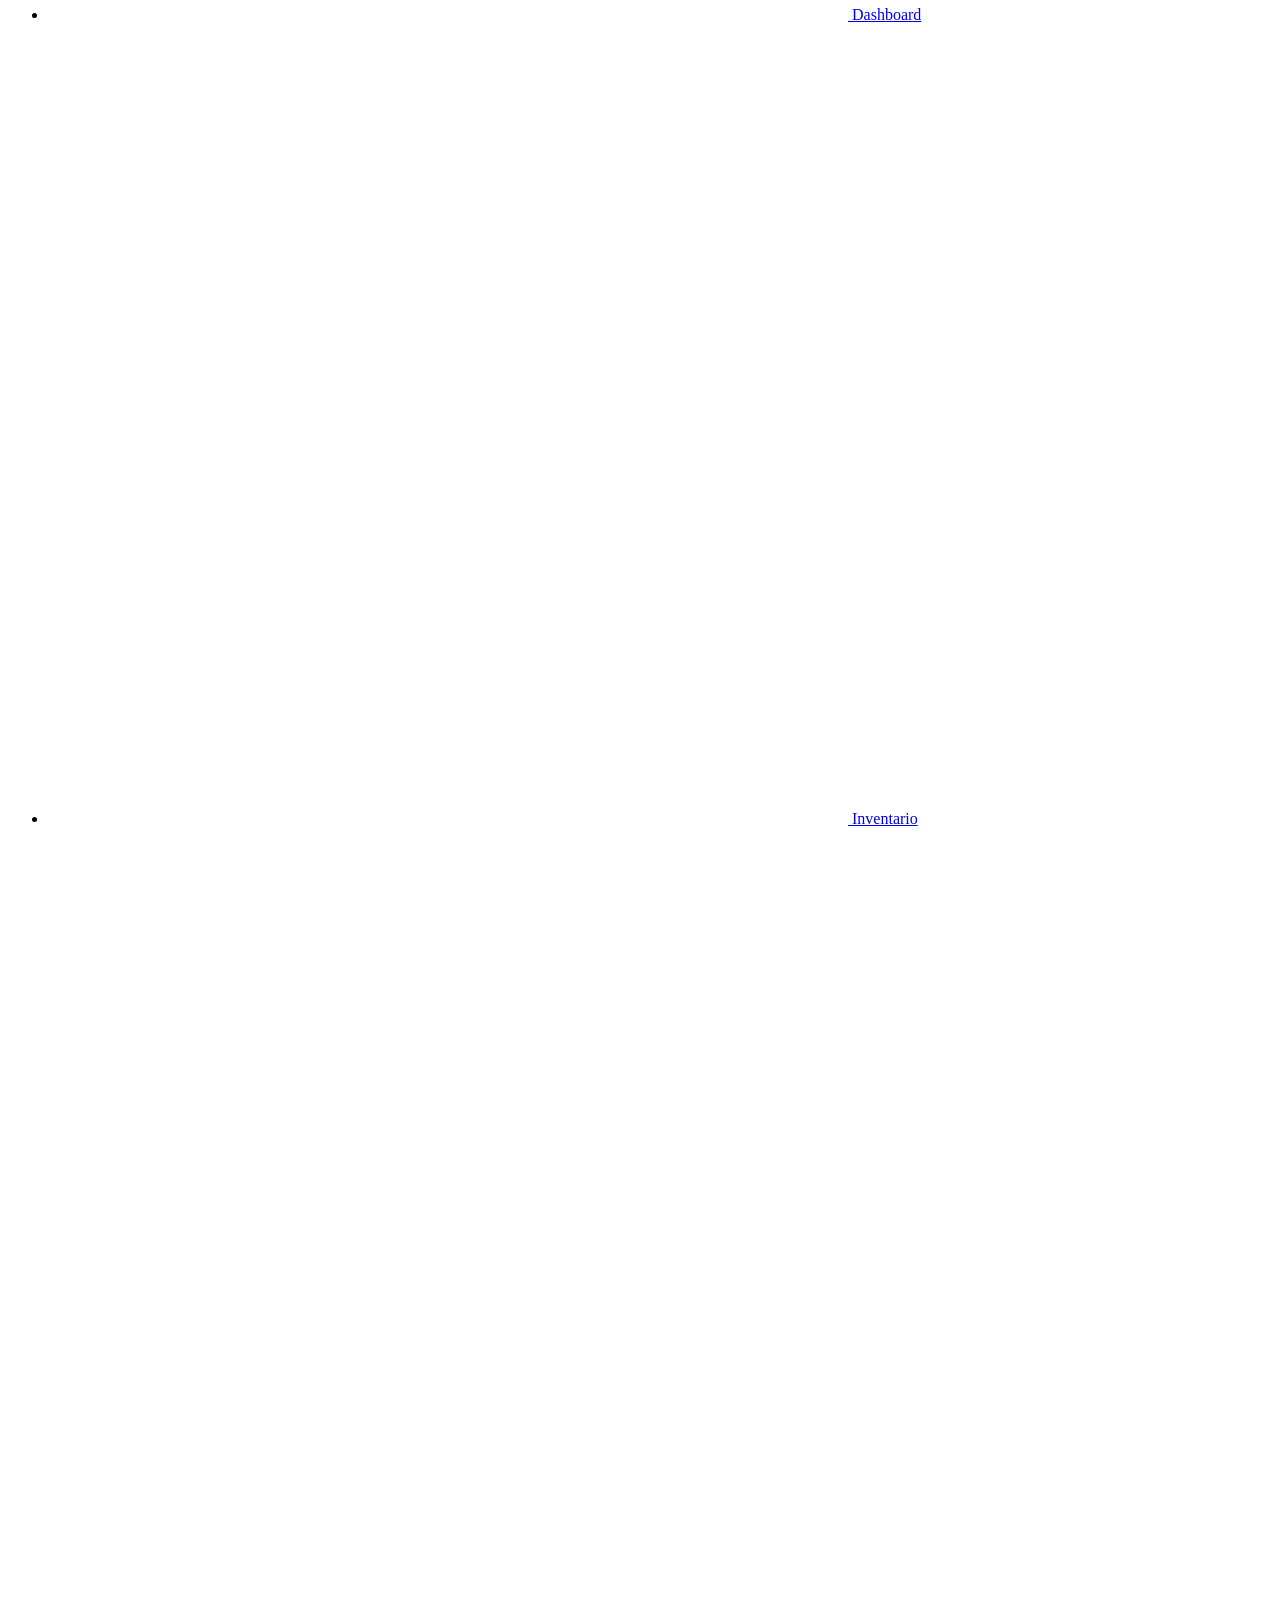
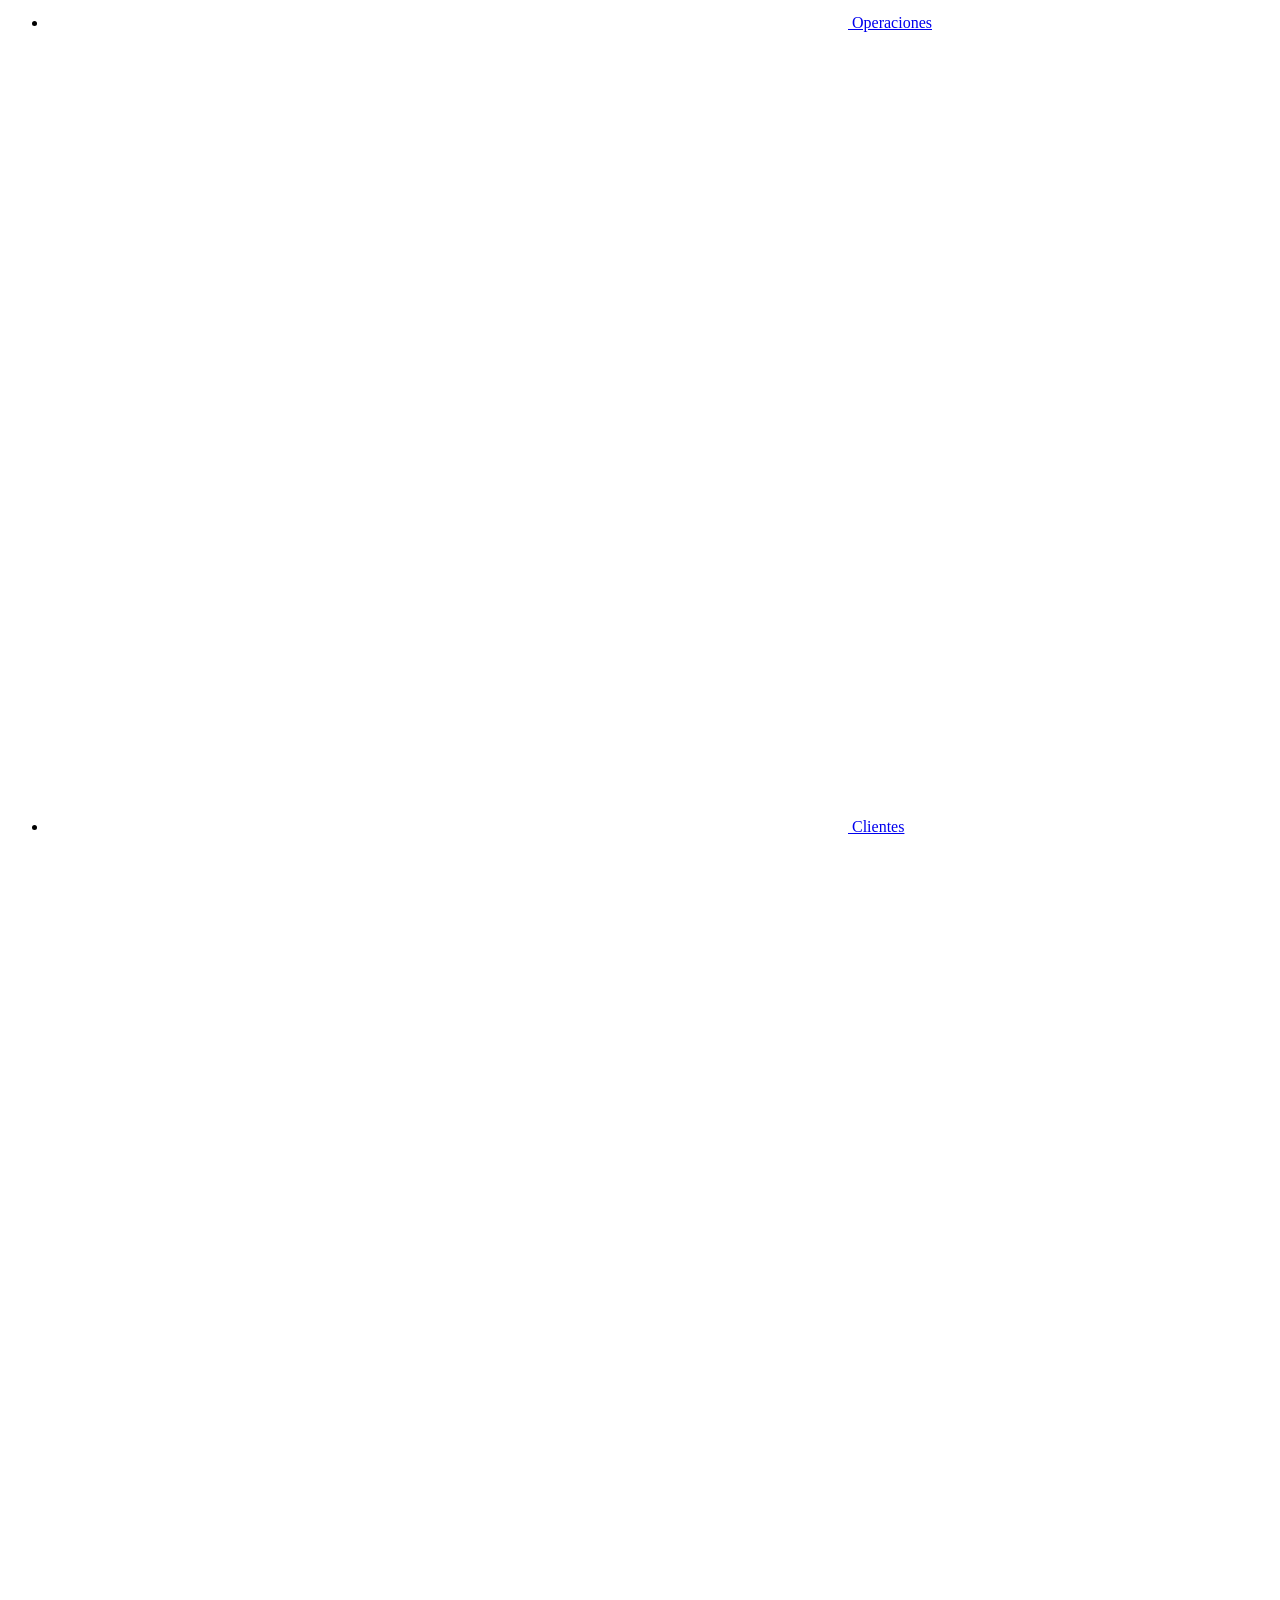
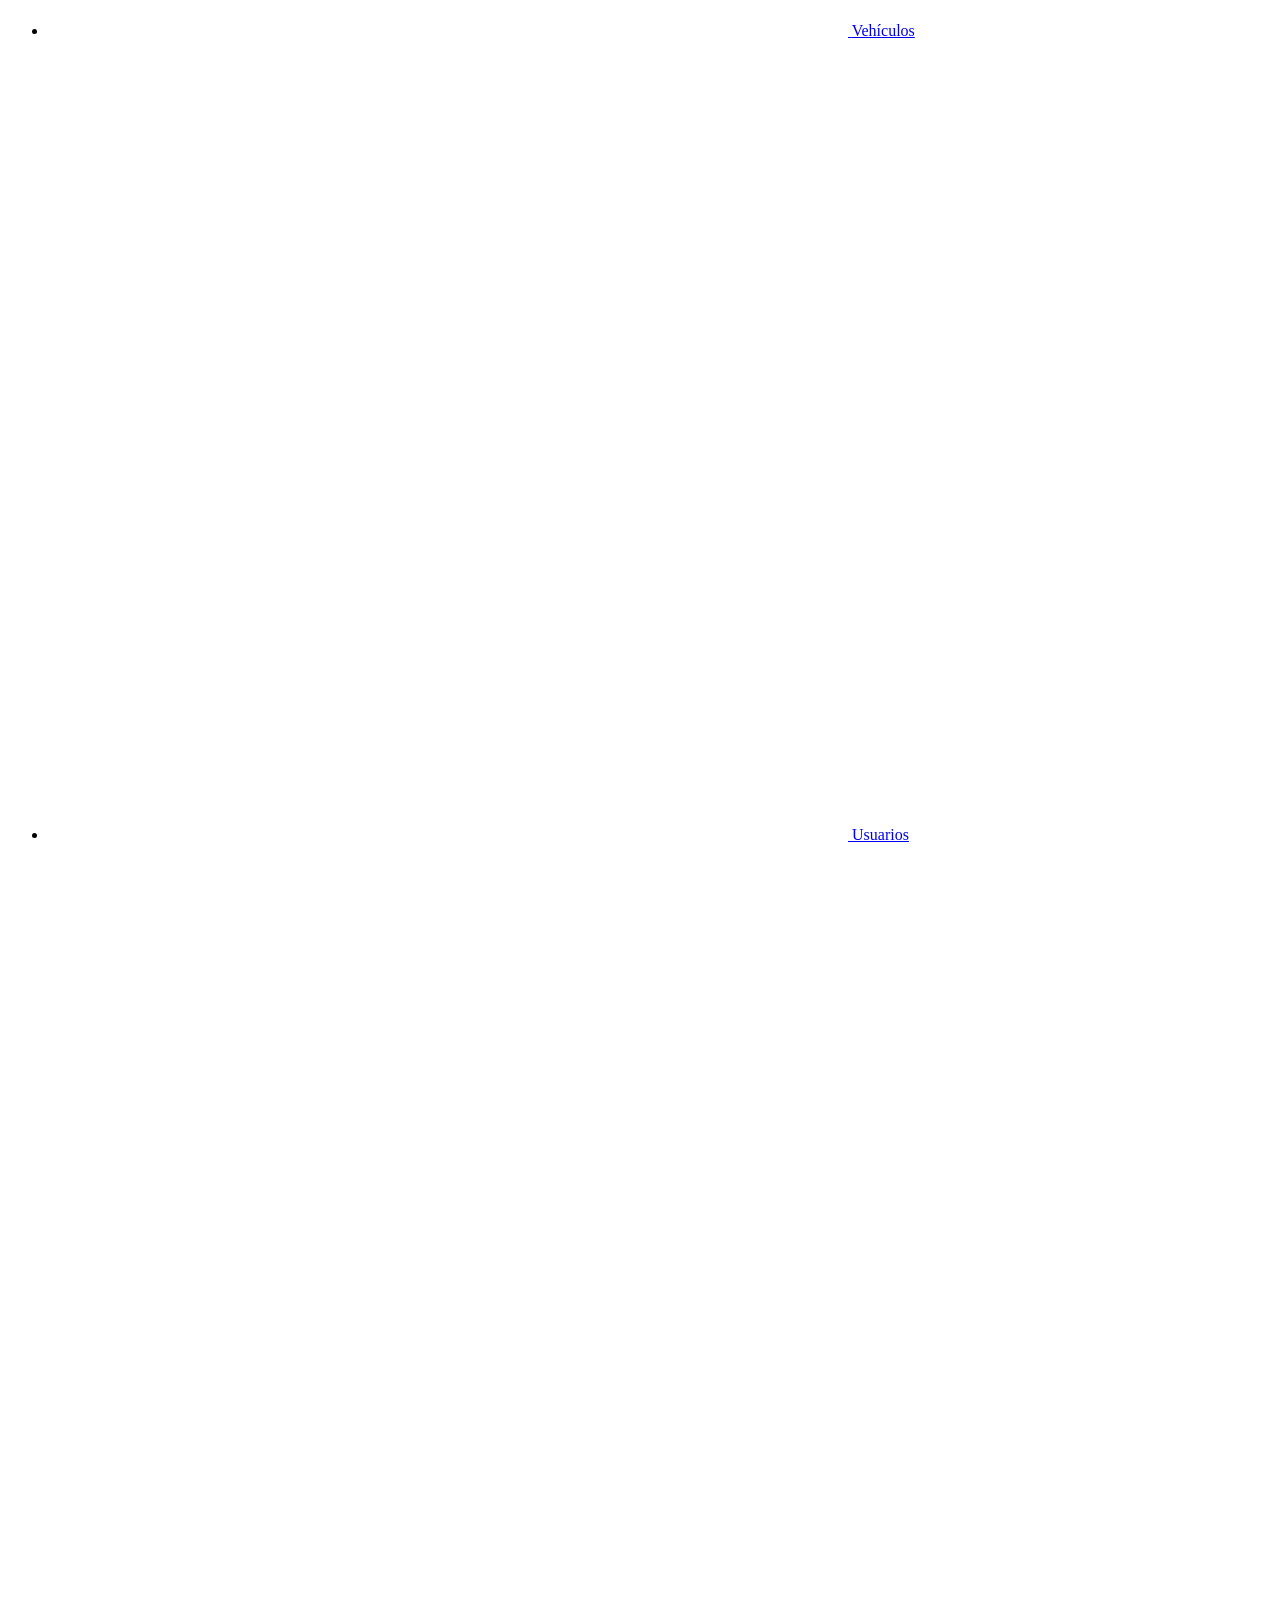
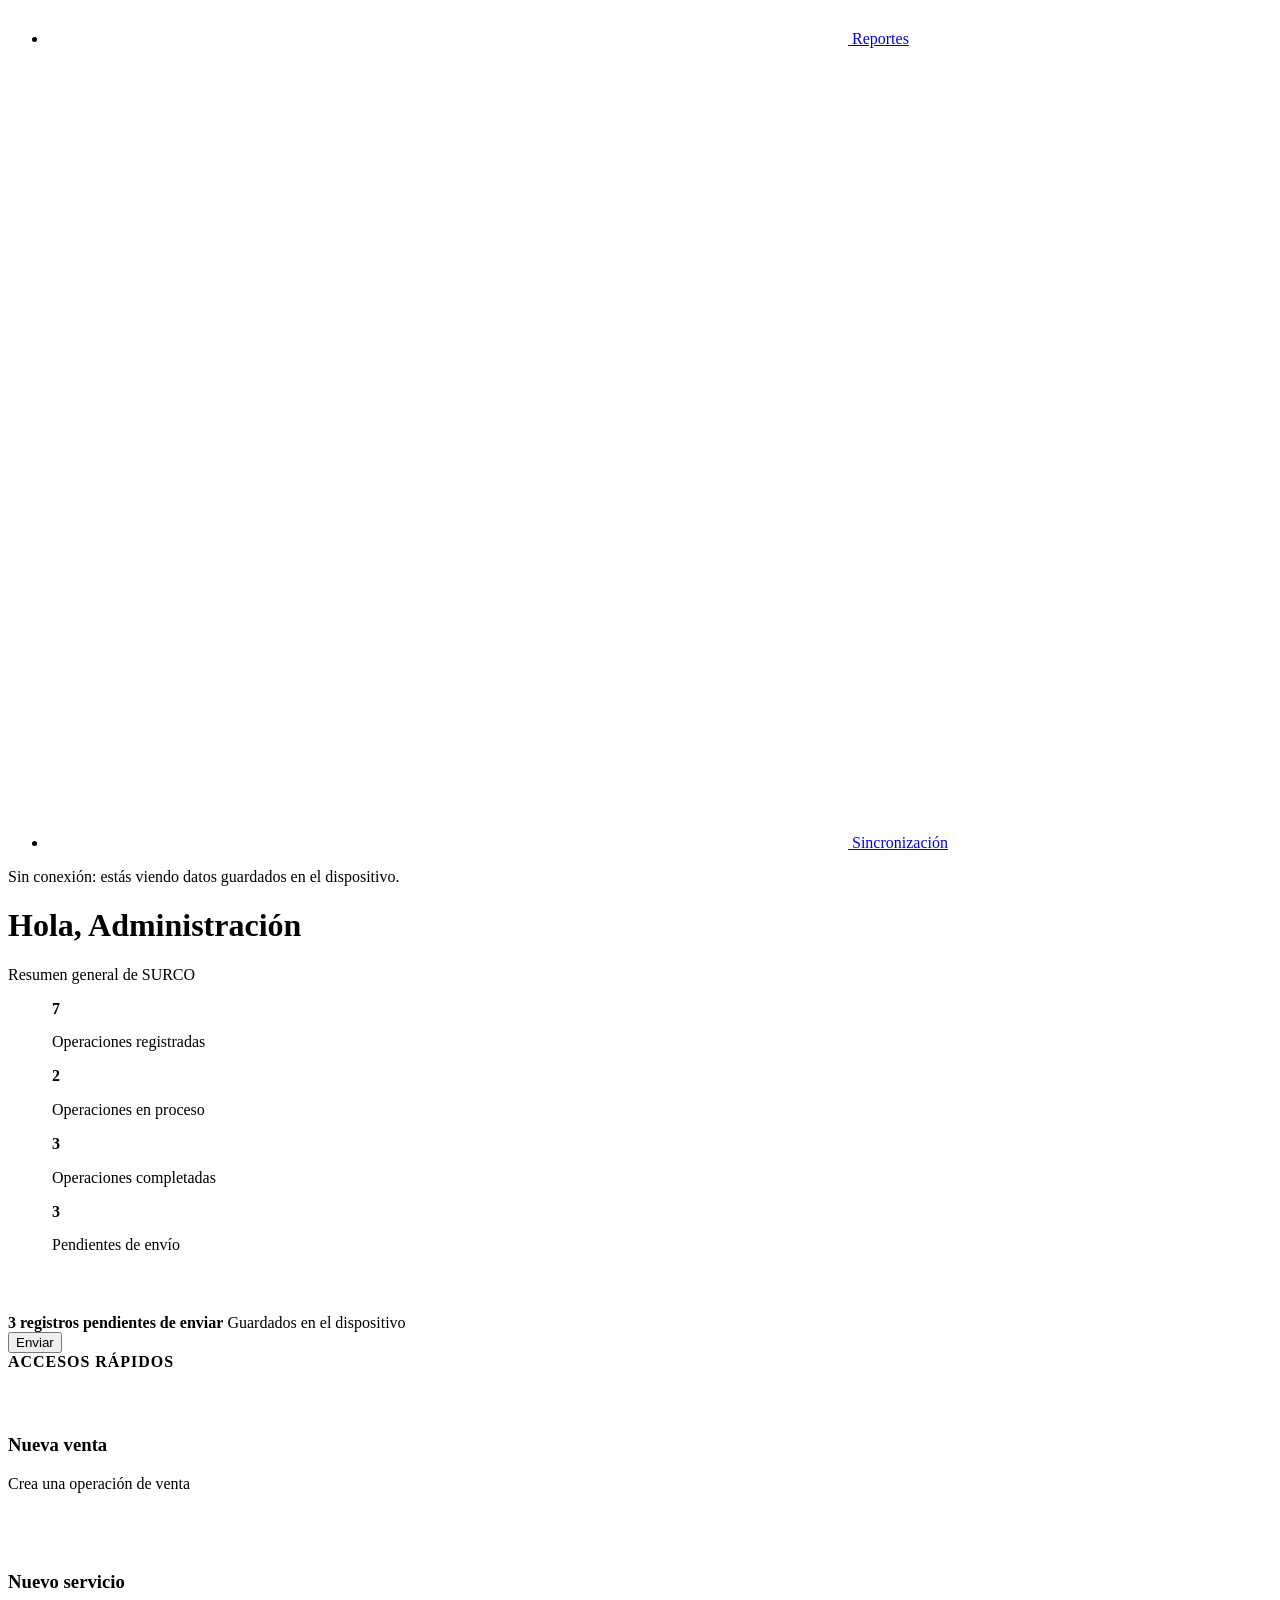
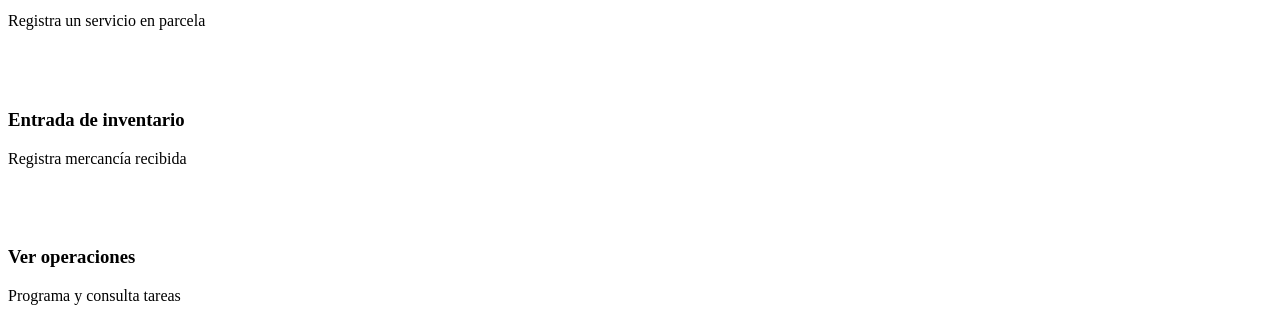
==== commit 44ca6920: "correciones de diseño y correciones de incompatibilidad entre paginas" ====
--- a/pages/Index.html
+++ b/pages/Index.html
@@ -36,7 +36,7 @@
                     </a>
                 </li>
                 <li>
-                    <a href="index.html" class="selected">
+                    <a href="#" class="selected">
                         <img src="../assets/icons/home-icon.svg" alt="icon-home" class="home">
                         <span>Dashboard</span>
                     </a>
@@ -54,27 +54,27 @@
                     </a>
                 </li>
                 <li>
-                    <a href="#">
+                    <a href="./modulo3(cvu)/cvu.html#clientes" data-view="clientes">
                         <img src="../assets/icons/customer-icon.svg" alt="icon-customer" class="customer">
                         <span>Clientes</span>
                     </a>
                 </li>
                 <li>
-                    <a href="#">
+                    <a href="./modulo3(cvu)/cvu.html#vehiculos" data-view="vehiculos">
                         <img src="../assets/icons/vehicle-icon.svg" alt="icon-vehicle" class="vehicle">
                         <span>Vehículos</span>
                     </a>
                 </li>
                 <li>
-                    <a href="#">
-                        <img src="../assets/icons/graph-icon.svg" alt="icon-graph" class="graph">
-                        <span>Reportes</span>
+                    <a href="./modulo3(cvu)/cvu.html#usuarios" data-view="usuarios">
+                        <img src="../assets/icons/user-icon.svg" alt="icon-user" class="user">
+                        <span>Usuarios</span>
                     </a>
                 </li>
                 <li>
-                    <a href="#">
-                        <img src="../assets/icons/user-icon.svg" alt="icon-user" class="user">
-                        <span>Usuarios</span>
+                    <a href="#" data-view="reportes">
+                        <img src="../assets/icons/graph-icon.svg" alt="icon-graph" class="graph">
+                        <span>Reportes</span>
                     </a>
                 </li>
                 <li>
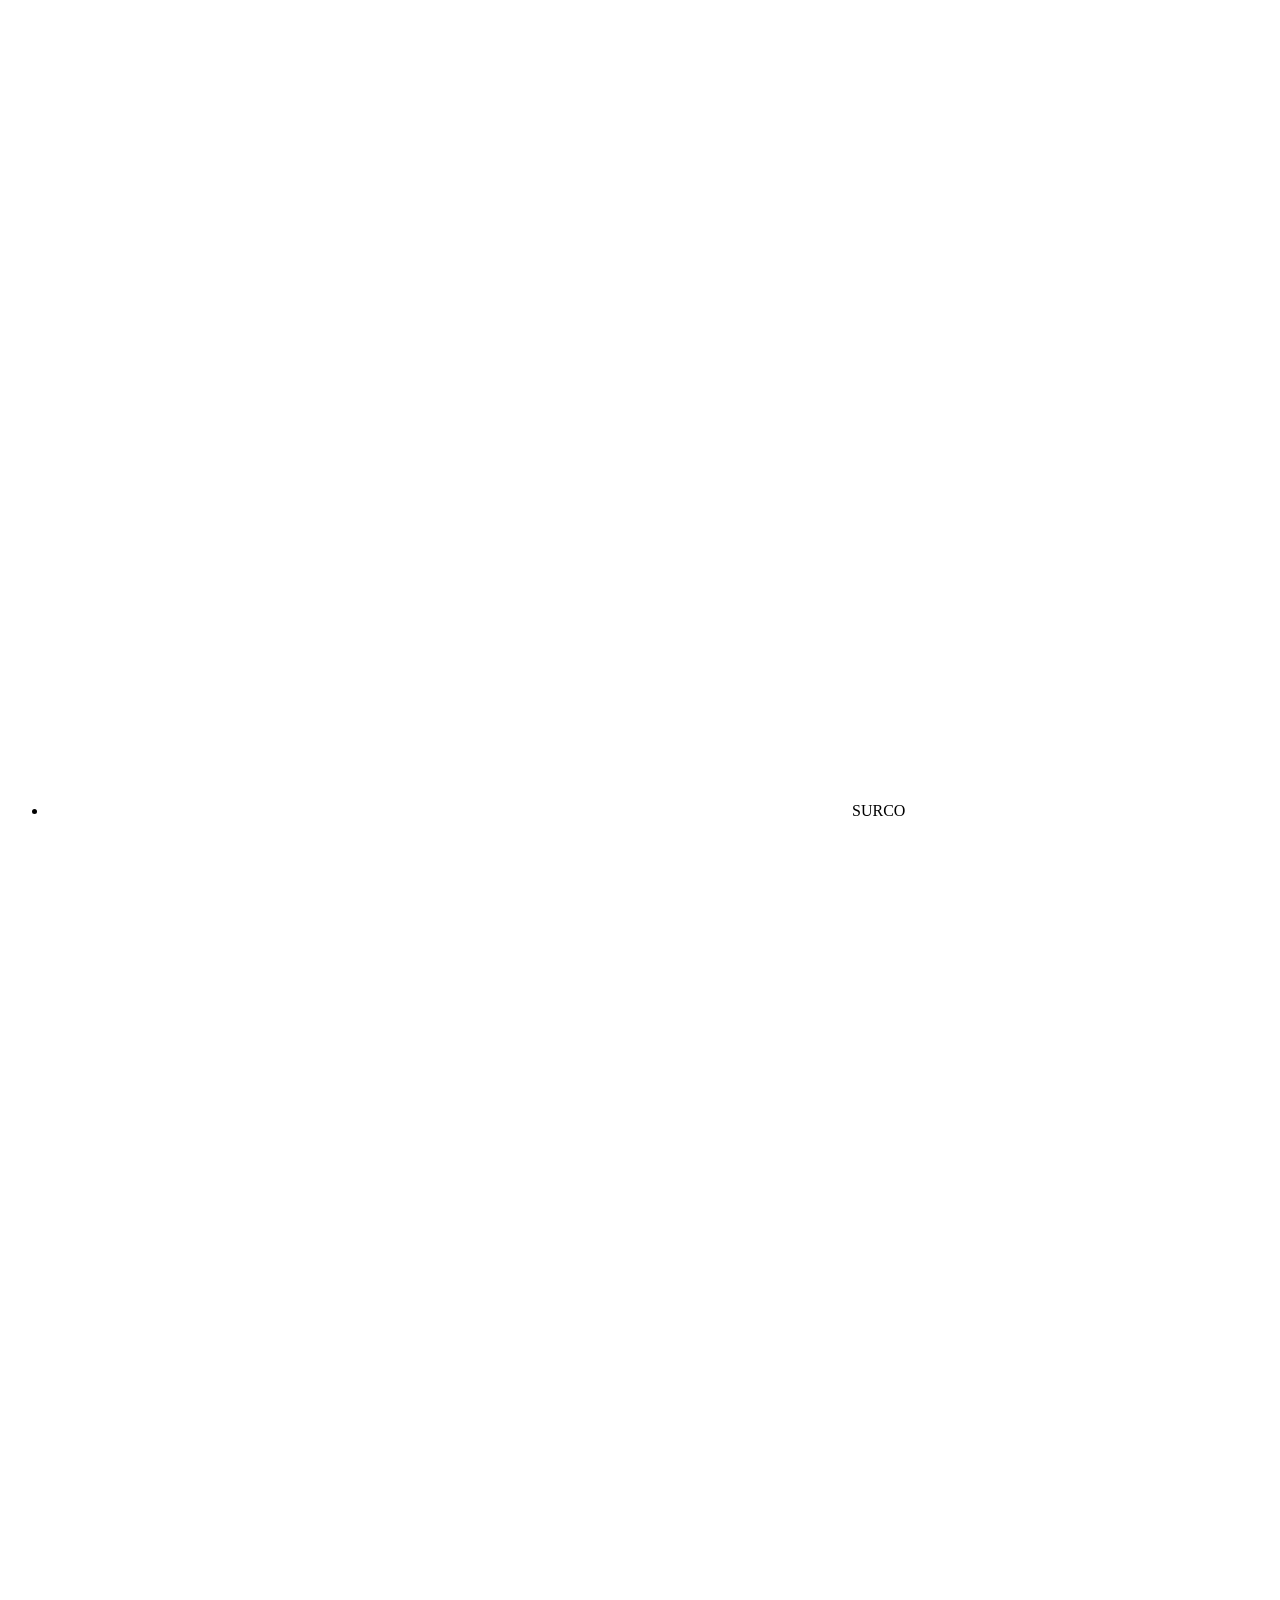
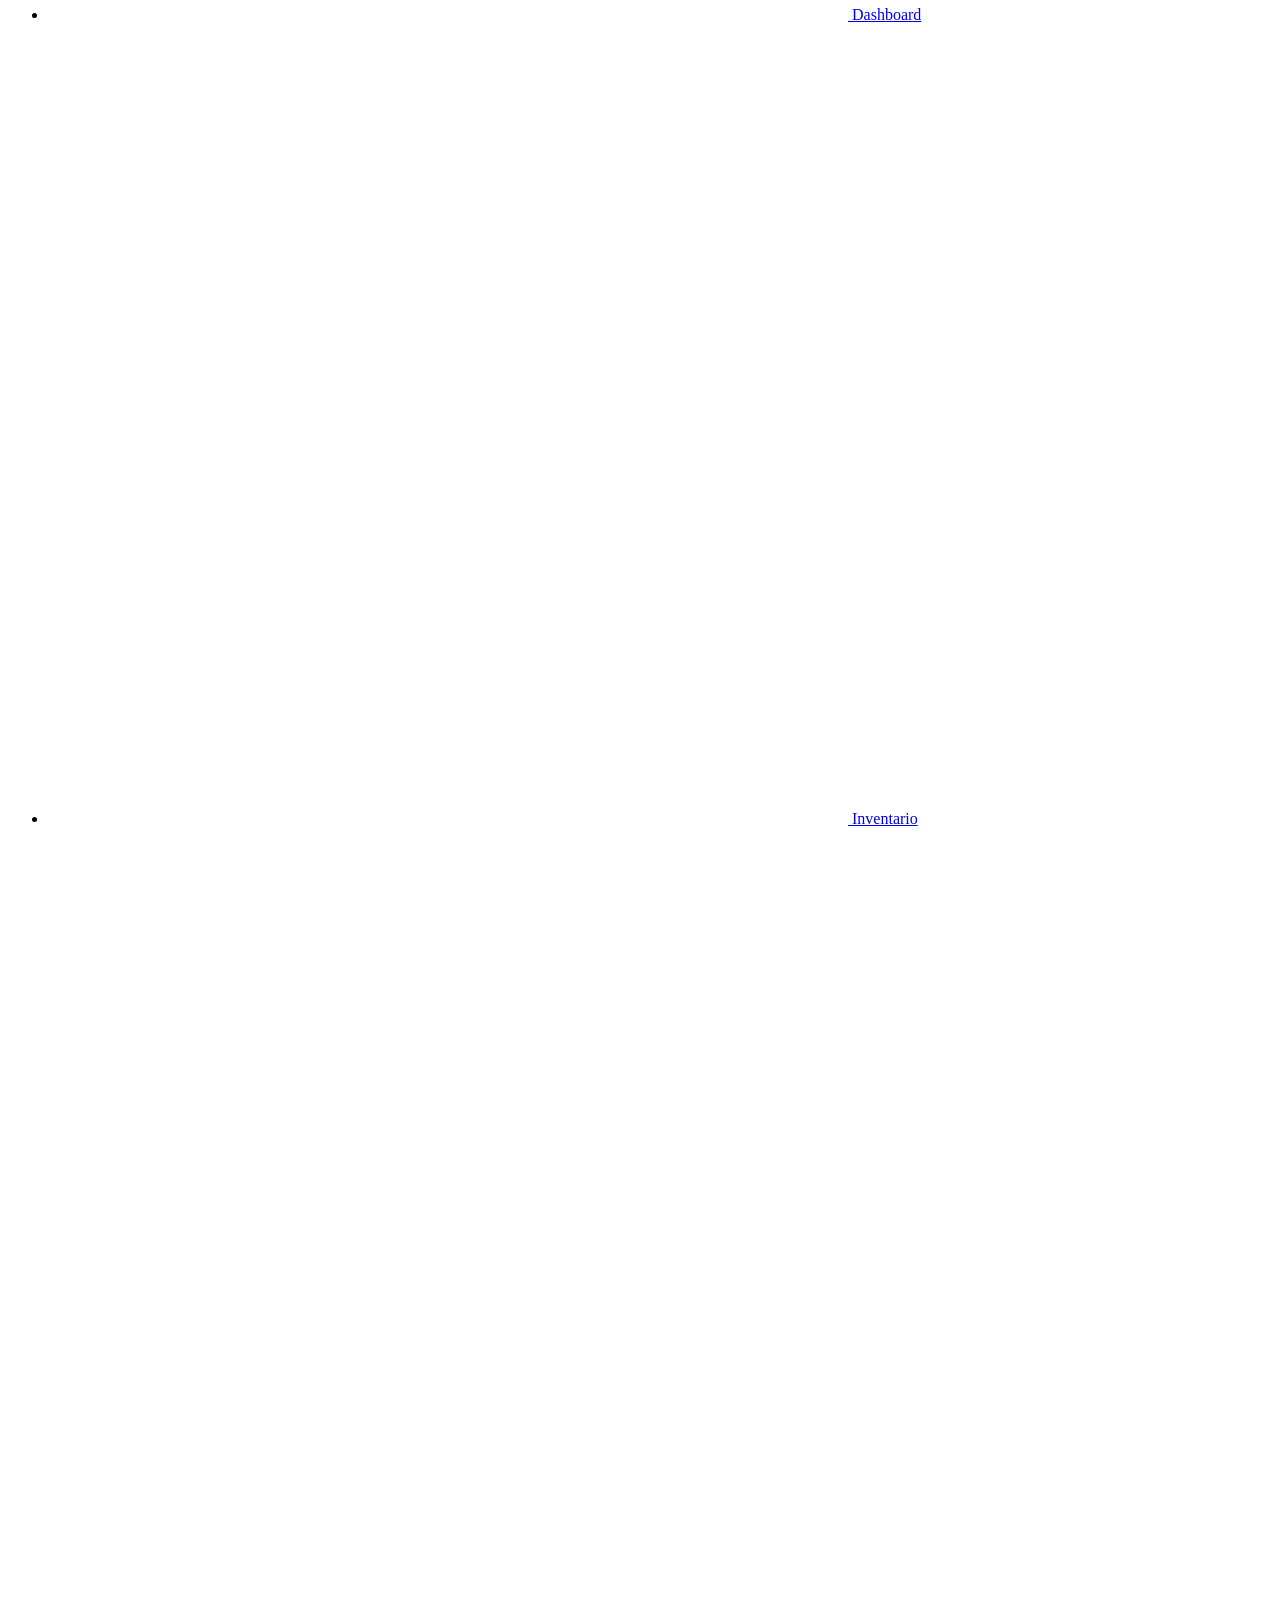
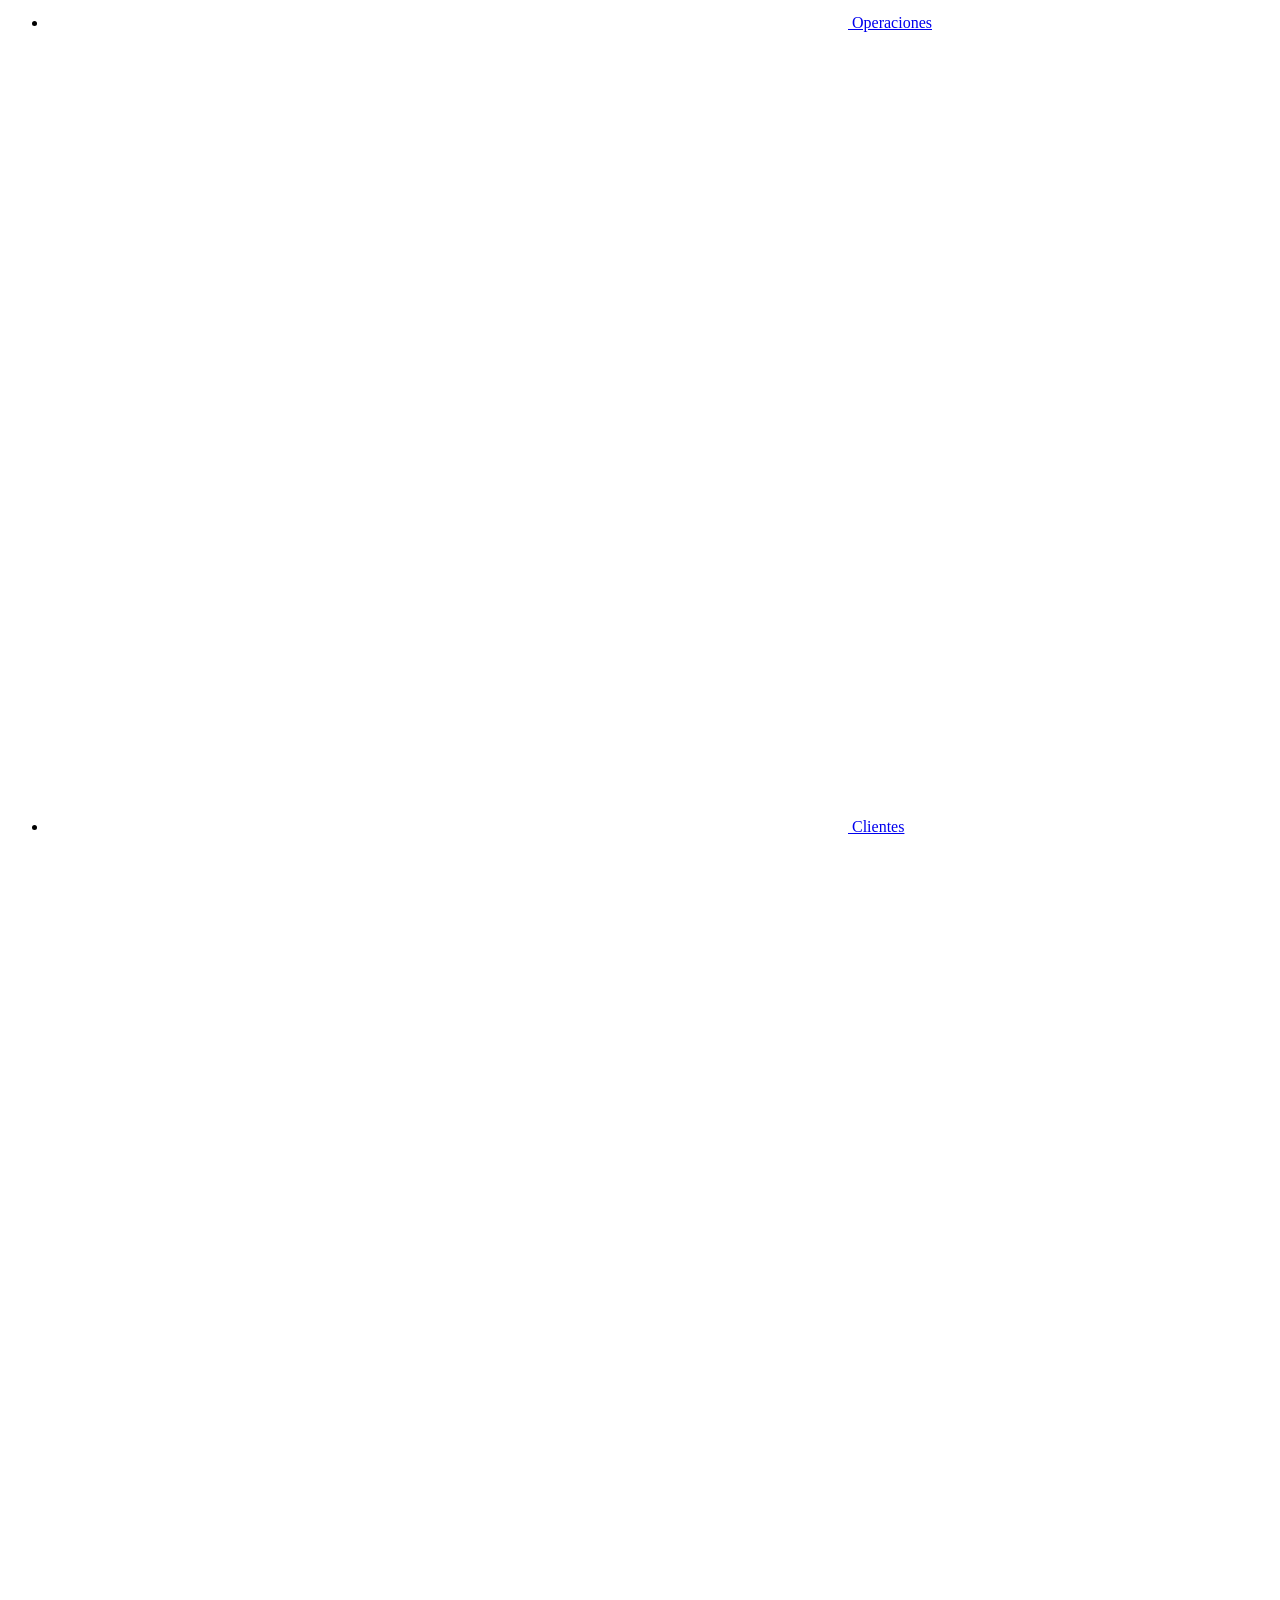
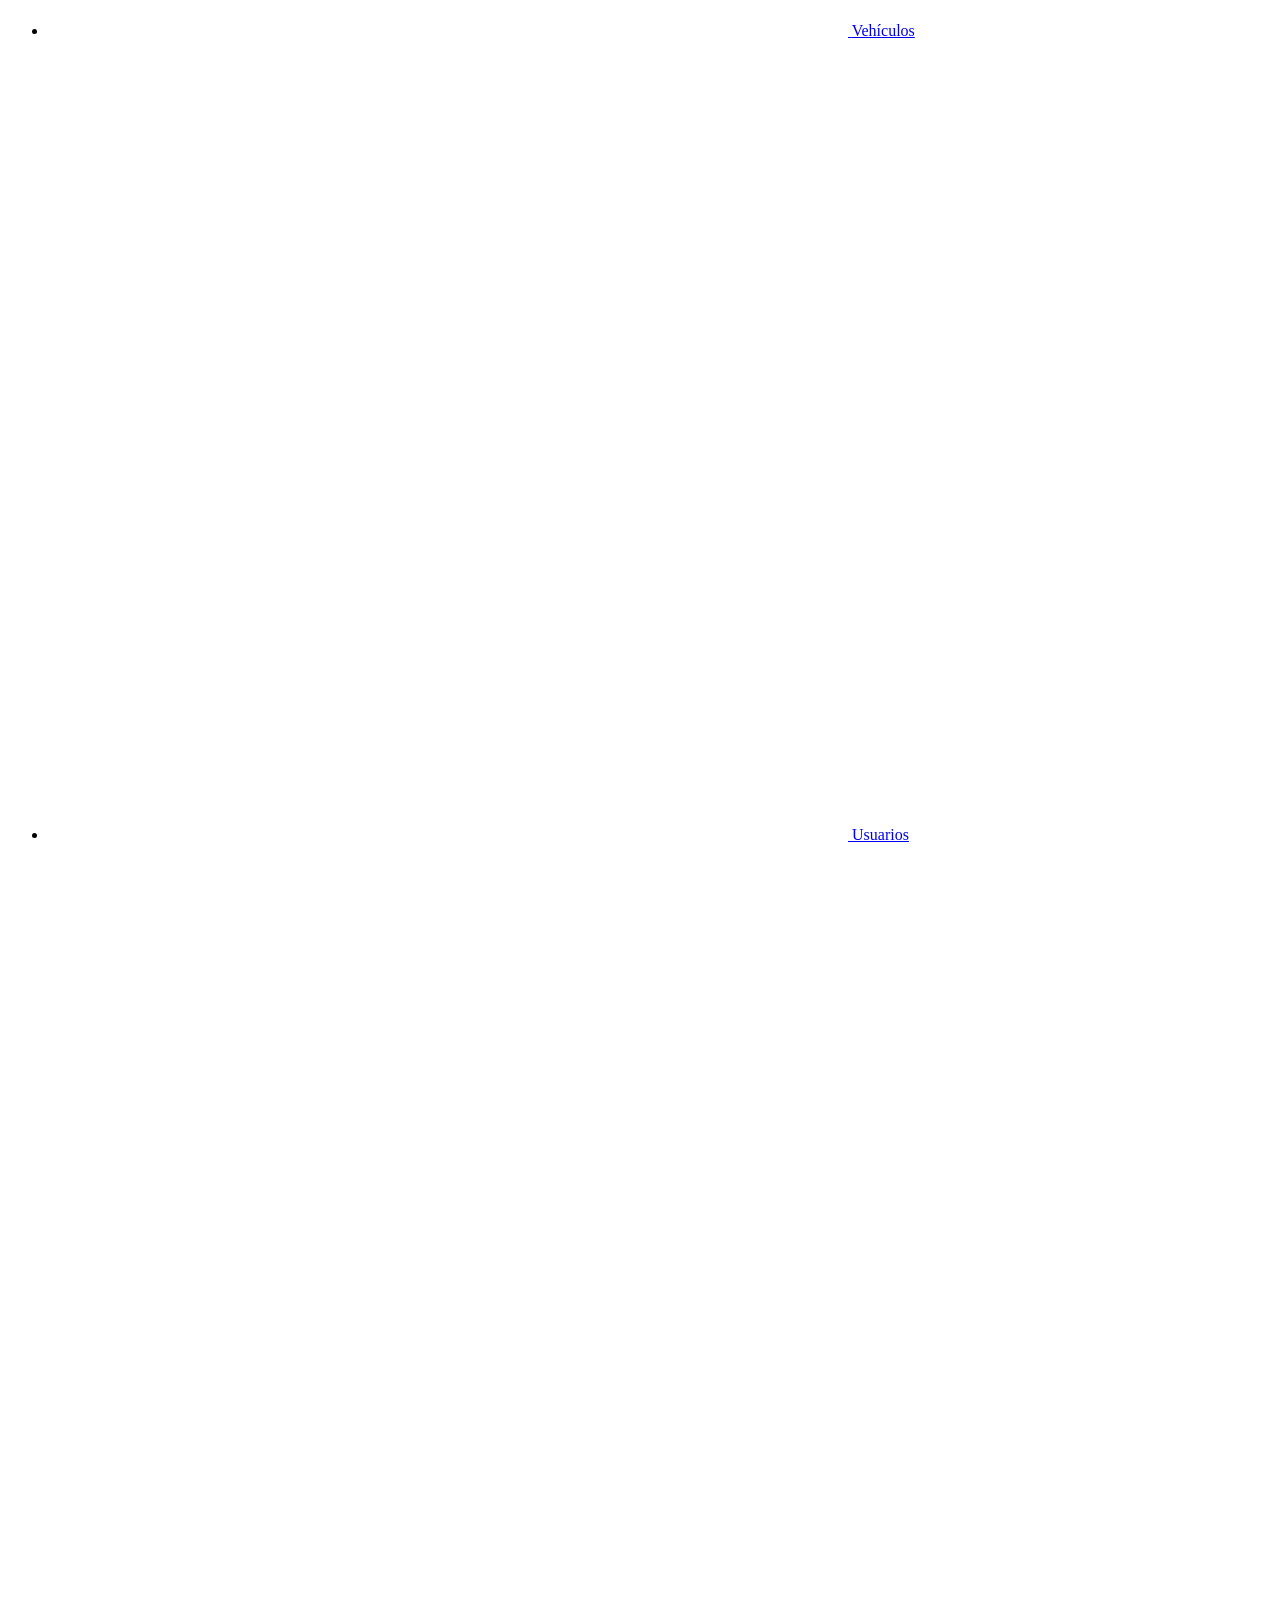
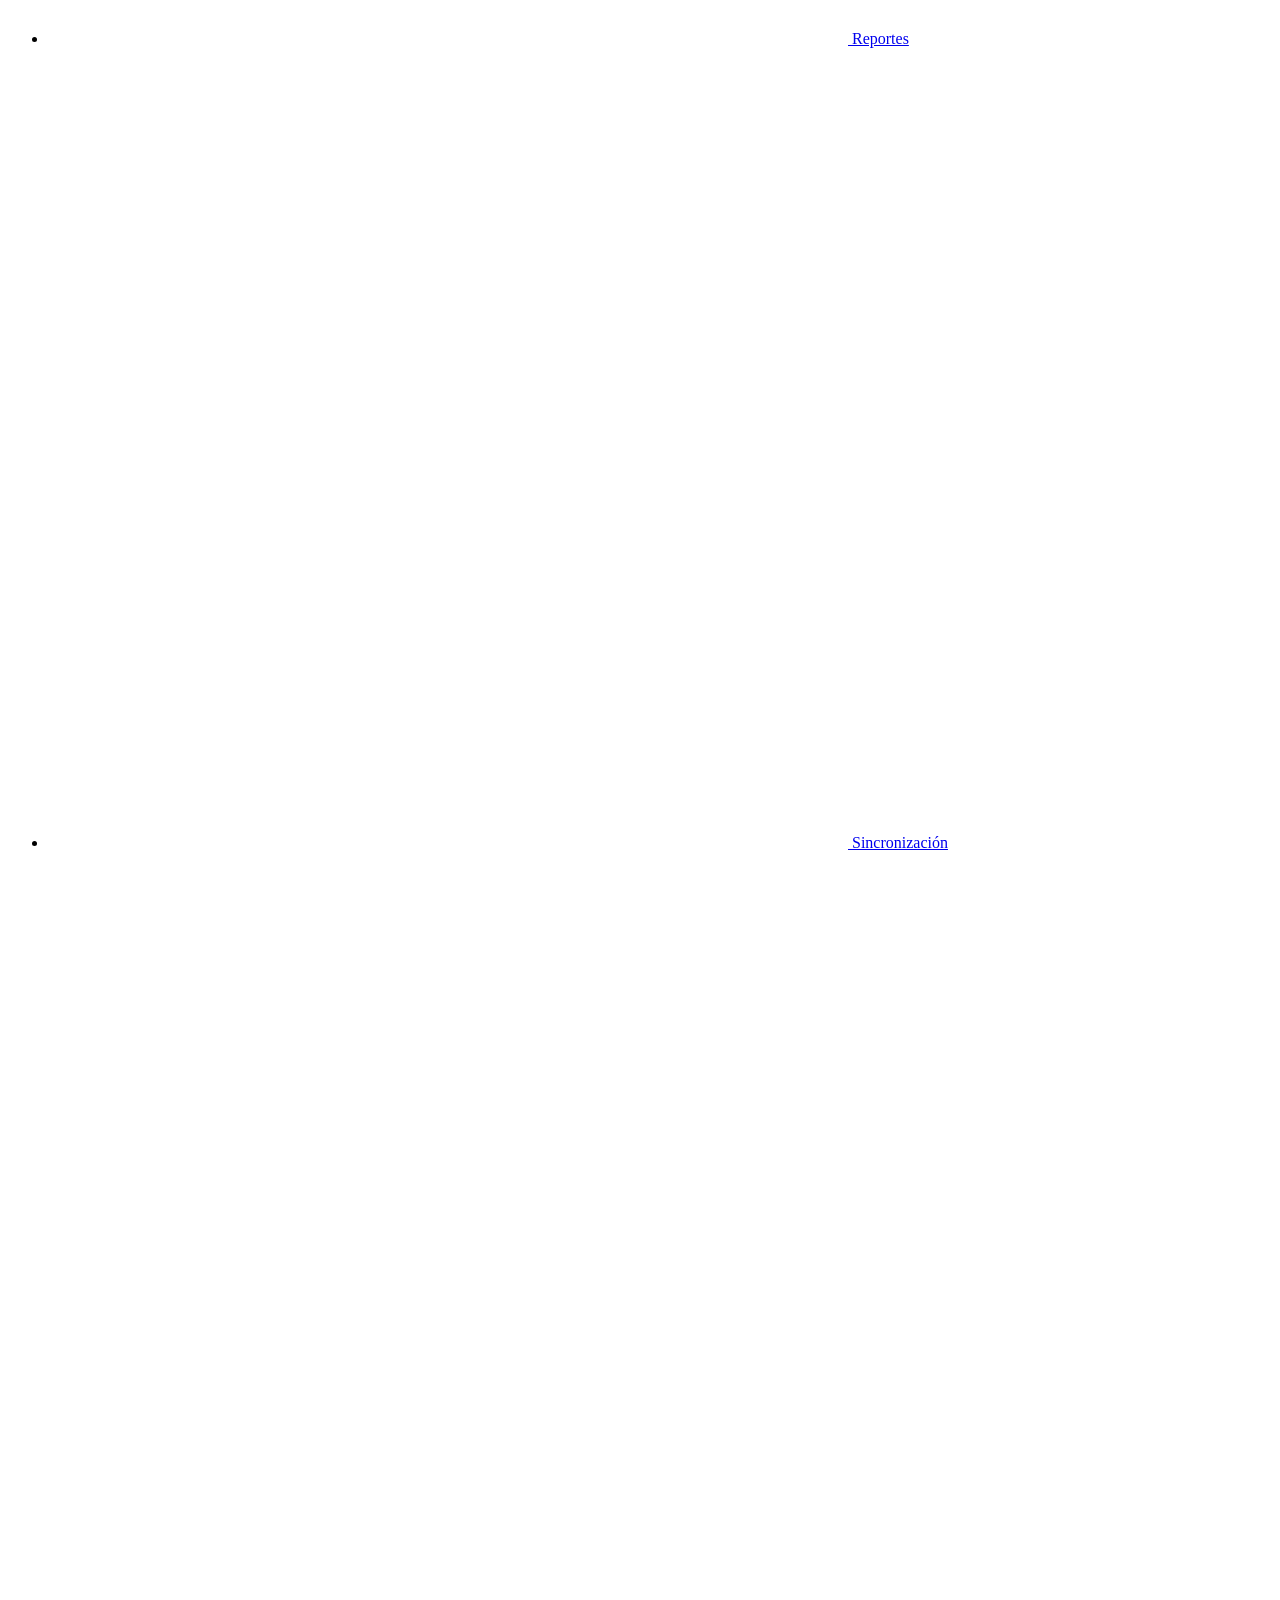
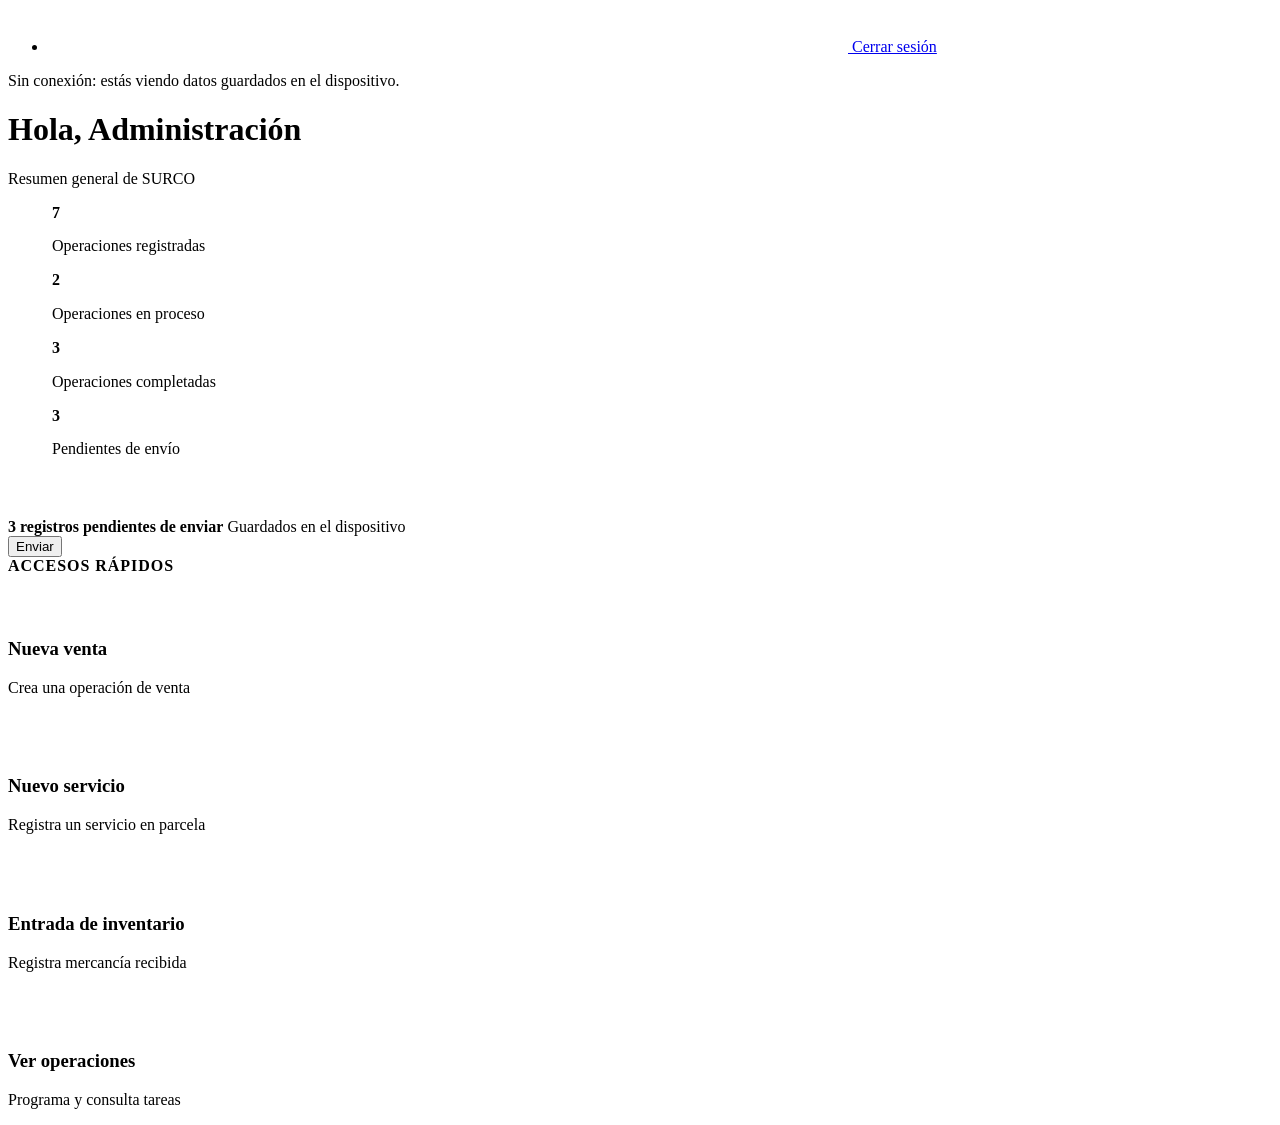
==== commit b2436a92: "correcion de referencias 2" ====
--- a/pages/Index.html
+++ b/pages/Index.html
@@ -42,7 +42,7 @@
                     </a>
                 </li>
                 <li>
-                    <a href="./modulo1(inventario)/Registro_Producto.html">
+                    <a href="./modulo1(inventario)/registro_producto.html">
                         <img src="../assets/icons/box-icon.svg" alt="icon-box" class="box">
                         <span>Inventario</span>
                     </a>
@@ -81,6 +81,12 @@
                     <a href="#">
                         <img src="../assets/icons/cycle-icon.svg" alt="icon-cycle" class="cycle">
                         <span>Sincronización</span>
+                    </a>
+                </li>
+                <li>
+                    <a href="#" id="btnSalir">
+                        <img src="../assets/icons/logout-icon.svg" alt="icon-logout" class="logout">
+                        <span>Cerrar sesión</span>
                     </a>
                 </li>
             </ul>
@@ -156,7 +162,7 @@
                 <h3 class="tarjeta__titulo">Nuevo servicio</h3>
                 <p class="tarjeta__texto mb-0">Registra un servicio en parcela</p>
             </a>
-            <a href="./modulo1(inventario)/Registro_Producto.html" class="tarjeta acceso" data-rol="administrador">
+            <a href="./modulo1(inventario)/registro_producto.html" class="tarjeta acceso" data-rol="administrador">
                 <span class="icono-caja"><img src="../assets/icons/box-icon.svg" alt=""></span>
                 <h3 class="tarjeta__titulo">Entrada de inventario</h3>
                 <p class="tarjeta__texto mb-0">Registra mercancía recibida</p>
